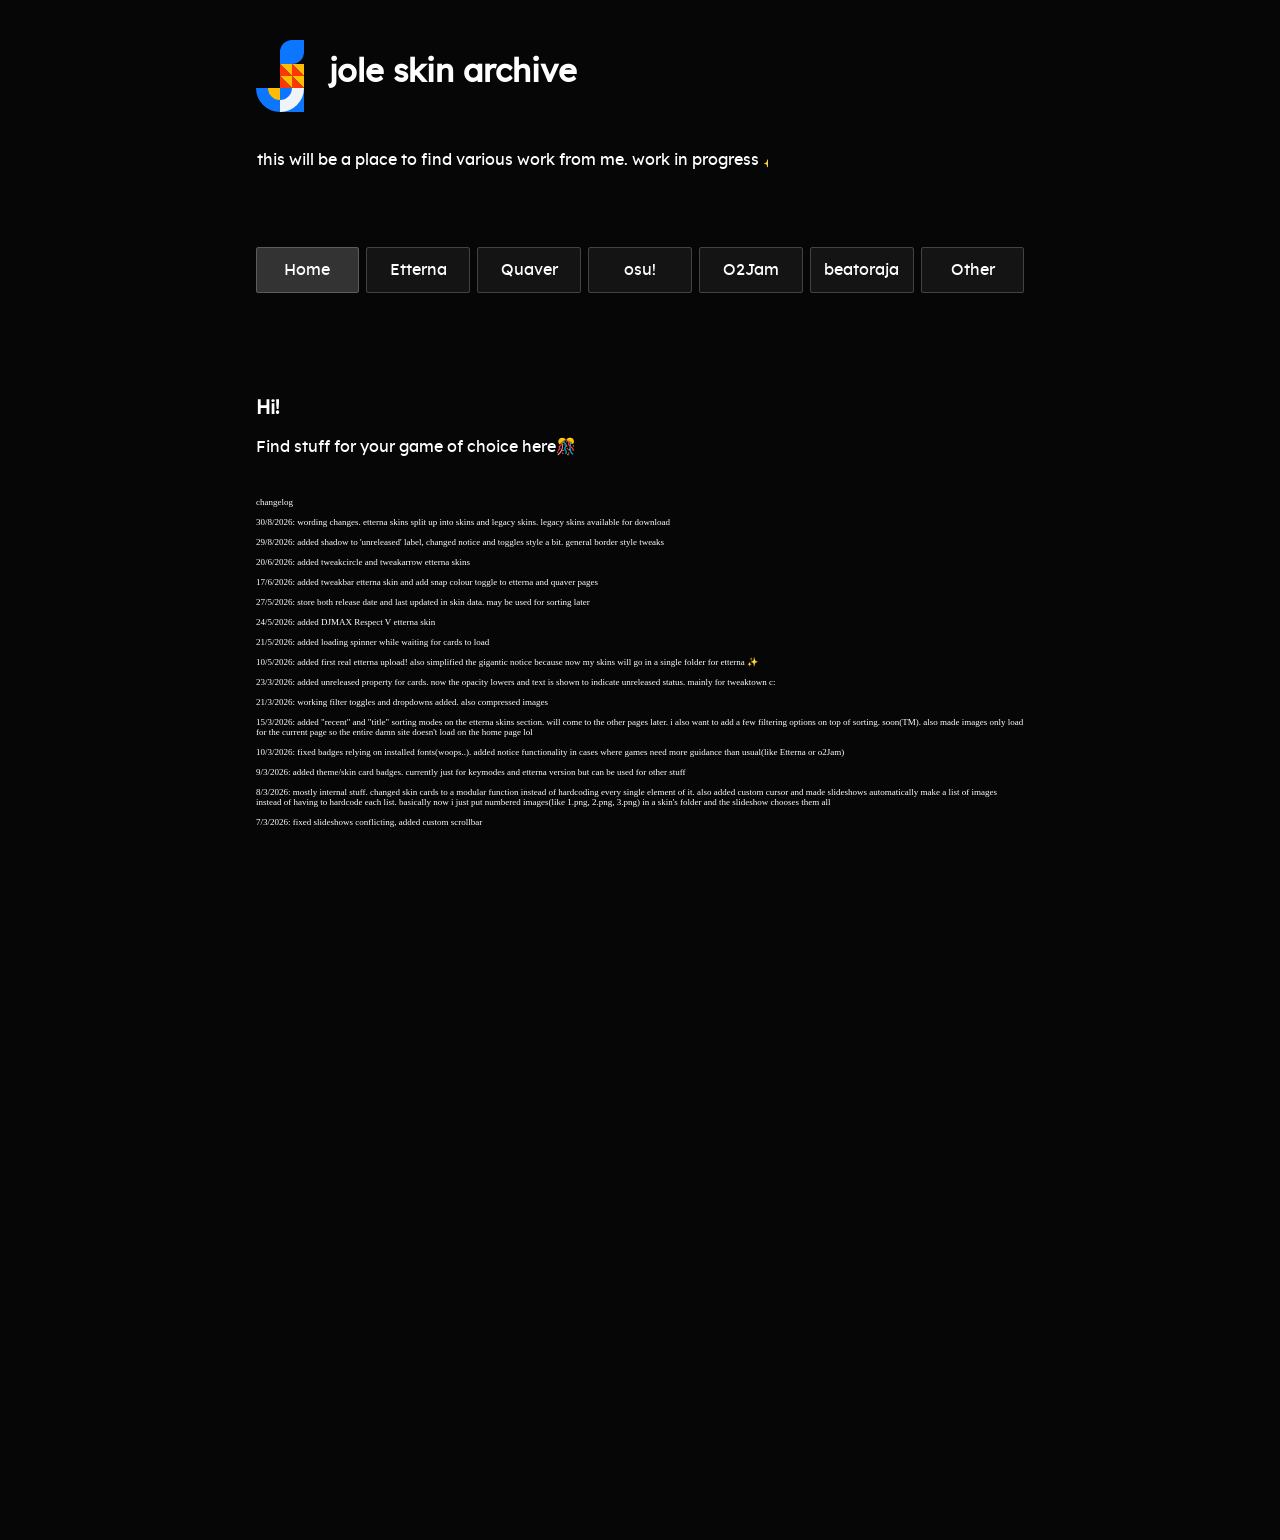
==== index.html @ e3fac252 "legacy skins" ====
<!DOCTYPE html>
<html>
  <head>
    <style>
        @font-face {
        font-family: 'lexend';
        src: url("/fonts/lexend-variablefont_wght-webfont.woff") format("woff");
        }

        @font-face {
        font-family: 'Volter';
        src: url("/fonts/Volter__28Goldfish_29.ttf") format("truetype");
        }
        
        
    </style>
    <meta charset="UTF-8">
    <meta name="viewport" content="width=device-width, initial-scale=1.0">
    <meta property="og:title" content="jole skin archive" />
    <meta property="og:description" content="all my skins in one place✨" />
    
    <title>jole skin archive</title>
    <link href="style.css" rel="stylesheet" type="text/css" media="all">
    
    <link rel="icon" type="image/x-icon" href="favicon.png">
  </head>
<body>
    <iframe width="60%" height=240px style="border:none;" scrolling="no" src="header.html"> </iframe>
    <div class="pageButtons">
      <button class="tablink" onclick="openPage('Home', this, 'grey')" id="defaultOpen" >Home</button>
      <button class="tablink" onclick="openPage('etterna', this, 'grey')">Etterna</button>
      <button class="tablink" onclick="openPage('quaver', this, 'grey')">Quaver</button>
      <button class="tablink" onclick="openPage('osu', this, 'grey')">osu!</button>
      <button class="tablink" onclick="openPage('o2jam', this, 'grey')">O2Jam</button>
      <button class="tablink" onclick="openPage('beatoraja', this, 'grey')">beatoraja</button>
      <button class="tablink" onclick="openPage('other', this, 'grey')">Other</button>
    </div>
    
    
    
    
    <!-- ........................HOME CONTENT......................
    ...............................................................
    ...............................................................
    .............................................................-->
    <div id="Home" class="container">
      <br>
      <br>
      <br>
      <br>
      <h3>Hi!</h3>
      <p>Find stuff for your game of choice here🎊</p><br>
      <p class="changelog">changelog<br>
            <br>30/8/2026: wording changes. etterna skins split up into skins and legacy skins. legacy skins available for download
            <br>
            <br>29/8/2026: added shadow to 'unreleased' label, changed notice and toggles style a bit. general border style tweaks
            <br>
            <br>20/6/2026: added tweakcircle and tweakarrow etterna skins
            <br>
            <br>17/6/2026: added tweakbar etterna skin and add snap colour toggle to etterna and quaver pages
            <br>
            <br>27/5/2026: store both release date and last updated in skin data. may be used for sorting later
            <br>
            <br>24/5/2026: added DJMAX Respect V etterna skin
            <br>
            <br>21/5/2026: added loading spinner while waiting for cards to load
            <br>
            <br>10/5/2026: added first real etterna upload! also simplified the gigantic notice because now my skins will go in a single folder for etterna ✨
            <br>
            <br>23/3/2026: added unreleased property for cards. now the opacity lowers and text is shown to indicate unreleased status. mainly for tweaktown c:
            <br>
            <br>21/3/2026: working filter toggles and dropdowns added. also compressed images
            <br>
            <br>15/3/2026: added "recent" and "title" sorting modes on the etterna skins section. will come to the other pages later. i also want to add a few filtering options on top of sorting. soon(TM).
            also made images only load for the current page so the entire damn site doesn't load on the home page lol
            <br>
            <br>10/3/2026: fixed badges relying on installed fonts(woops..). added notice functionality in cases where games need more guidance than usual(like Etterna or o2Jam)
            <br>
            <br>9/3/2026: added theme/skin card badges. currently just for keymodes and etterna version but can be used for other stuff
            <br>
            <br>8/3/2026: mostly internal stuff. changed skin cards to a modular function instead of hardcoding every single element of it.
            also added custom cursor and made slideshows automatically make a list of images instead of having to hardcode each list. basically
            now i just put numbered images(like 1.png, 2.png, 3.png) in a skin's folder and the slideshow chooses them all
            <br>
            <br>7/3/2026: fixed slideshows conflicting, added custom scrollbar
      </p>
      <br>
      <br>
      <br>
      <br>
            <br>
      <br>
      <br>
      <br>
            <br>
      <br>
      <br>
      <br>
            <br>
      <br>
      <br>
      <br>
            <br>
      <br>
      <br>
      <br>
            <br>
      <br>
      <br>
      <br>
            <br>
      <br>
      <br>
      <br>
            <br>
      <br>
      <br>
      <br>
            <br>
      <br>
      <br>
      <br>
            <br>
      <br>
      <br>
      <br>
            <br>
      <br>
      <br>
      <br>
    </div>
    
    
    
    <!-- ........................ETTERNA SKINS......................
    ...............................................................
    ...............................................................
    .............................................................-->
    <div id="etterna" class="container">
        <br><br><br><br>
            <h1>Themes</h1>
                  <div class="noticeWrapper" id="etternaThemeNotice"></div>
                  <br>
                  <div class="grid" id="etternaThemes">
                        <div class="loadingSpinner-container" id="etternaThemeLoadingSpinner">
                              <br>
                              <br>
                              <br>
                              <br>
                              <img src="loading.svg" class="loadingSpinner-image">
                              <img src="loading.svg" class="loadingSpinner-image2">
                        </div>
                  </div>
      <br><br><br>
            <h1>Skins</h1>
                  <div class="noticeWrapper" id="etternaSkinNotice"></div>
                  <br>

                  <div class="sortButtons" id="etternaSkinSorts">
                        <sortHeader>Sort</sortHeader>
                        <button     class="tabsorts"
                                    data-game="etterna"
                                    data-category="skins"
                                    data-sort="lastUpdated"
                                    onclick="sortList('lastUpdated', this, 'etterna', 'skins')" id="defaultSort" style="background-color: #333333;"#>Recent</button>

                        <button     class="tabsorts"
                                    data-game="etterna"
                                    data-category="skins"
                                    data-sort="title"
                                    onclick="sortList('title', this, 'etterna', 'skins')">Title</button>
                  </div>
                  <br>

                  <div class="filterSettings" id="etternaSkinsFilters"></div>
                  <div class="grid" id="etternaSkins">
                        <div class="loadingSpinner-container" id="etternaSkinLoadingSpinner">
                              <br>
                              <br>
                              <br>
                              <br>
                              <img src="loading.svg" class="loadingSpinner-image">
                              <img src="loading.svg" class="loadingSpinner-image2">
                        </div>
                  </div>
      <br><br><br>
      <h1>Legacy Skins</h1>
            <div class="noticeWrapper" id="etternaLegacySkinNotice"></div>
            <br>

            <div class="sortButtons" id="etternaLegacySkinSorts">
                  <sortHeader>Sort</sortHeader>
                  <button     class="tabsorts"
                              data-game="etterna"
                              data-category="legacySkins"
                              data-sort="lastUpdated"
                              onclick="sortList('lastUpdated', this, 'etterna', 'legacySkins')" id="defaultSort" style="background-color: #333333;"#>Recent</button>

                  <button     class="tabsorts"
                              data-game="etterna"
                              data-category="legacySkins"
                              data-sort="title"
                              onclick="sortList('title', this, 'etterna', 'skins')">Title</button>
            </div>
            <br>

            <div class="filterSettings" id="etternaLegacySkinsFilters"></div>
            <div class="grid" id="etternaLegacySkins">
                  <div class="loadingSpinner-container" id="etternaLegacySkinLoadingSpinner">
                        <br>
                        <br>
                        <br>
                        <br>
                        <img src="loading.svg" class="loadingSpinner-image">
                        <img src="loading.svg" class="loadingSpinner-image2">
                  </div>
            </div>
        
        <br>
        <br>
        <br>
        <br>
        <br>
        <br>
        <br>
        <br>
    </div>
    
    
    
    <!-- ........................QUAVER SKINS......................
    ...............................................................
    ...............................................................
    .............................................................-->
    <div id="quaver" class="container">
        <br>
        <br>
        <br>
        <br>
            <h1>Skins</h1>
                  <div class="noticeWrapper" id="quaverSkinNotice"></div>
                  <br>

                  <div class="sortButtons" id="quaverSkinSorts">
                        <sortHeader>Sort</sortHeader>             
                        <button     class="tabsorts"
                                    data-game="quaver"
                                    data-category="skins"
                                    data-sort="lastUpdated"
                                    onclick="sortList('lastUpdated', this, 'quaver', 'skins')" id="defaultSort" style="background-color: #333333;"#>Recent</button>
                        <button     class="tabsorts"
                                    data-game="quaver"
                                    data-category="skins"
                                    data-sort="title"
                                    onclick="sortList('title', this, 'quaver', 'skins')">Title</button>
                  </div>
                  <br>

                  <div class="filterSettings" id="quaverSkinsFilters"></div>
                  <div class="grid" id="quaverSkins">
                        <div class="loadingSpinner-container" id="quaverSkinLoadingSpinner">
                              <br>
                              <br>
                              <br>
                              <br>
                              <img src="loading.svg" class="loadingSpinner-image">
                              <img src="loading.svg" class="loadingSpinner-image2">
                        </div>
                  </div>
      
      
      
      <br>
      <br>
      <br>
      <br>
            <br>
      <br>
      <br>
      <br>
            <br>
      <br>
      <br>
      <br>
            <br>
      <br>
      <br>
      <br>
            <br>
      <br>
      <br>
      <br>
            <br>
      <br>
      <br>
      <br>
            <br>
      <br>
      <br>
      <br>
            <br>
      <br>
      <br>
      <br>
            <br>
      <br>
      <br>
      <br>
            <br>
      <br>
      <br>
      <br>
            <br>
      <br>
      <br>
      <br>
    </div>
    
    
    
    
    <!-- ........................OSU SKINS.........................
    ...............................................................
    ...............................................................
    .............................................................-->
    <div id="osu" class="container">
        <br>
        <br>
        <br>
        <br>
            <h1>Skins</h1>
                  <div class="noticeWrapper" id="osuSkinNotice"></div>
                  <br>

                  <div class="sortButtons" id="osuSkinSorts">
                        <sortHeader>Sort</sortHeader>             
                        <button     class="tabsorts"
                                    data-game="osu"
                                    data-category="skins"
                                    data-sort="lastUpdated"
                                    onclick="sortList('lastUpdated', this, 'osu', 'skins')" id="defaultSort" style="background-color: #333333;"#>Recent</button>
                        <button     class="tabsorts"
                                    data-game="osu"
                                    data-category="skins"
                                    data-sort="title"
                                    onclick="sortList('title', this, 'osu', 'skins')">Title</button>
                  </div>
                  <br>

                  <div class="filterSettings" id="osuSkinsFilters"></div>
                  <div class="grid" id="osuSkins">
                        <div class="loadingSpinner-container" id="osuSkinLoadingSpinner">
                              <br>
                              <br>
                              <br>
                              <br>
                              <img src="loading.svg" class="loadingSpinner-image">
                              <img src="loading.svg" class="loadingSpinner-image2">
                        </div>
                  </div>
        
      
        
      <br>
      <br>
      <br>
      <br>
            <br>
      <br>
      <br>
      <br>
            <br>
      <br>
      <br>
      <br>
            <br>
      <br>
      <br>
      <br>
            <br>
      <br>
      <br>
      <br>
            <br>
      <br>
      <br>
      <br>
            <br>
      <br>
      <br>
      <br>
            <br>
      <br>
      <br>
      <br>
            <br>
      <br>
      <br>
      <br>
            <br>
      <br>
      <br>
      <br>
            <br>
      <br>
      <br>
      <br>
    </div>
    
    
    
    <!-- ........................O2JAM SKINS.......................
    ...............................................................
    ...............................................................
    .............................................................-->
    <div id="o2jam" class="container">
        <br>
        <br>
        <br>
        <br>
            <h1>Skins</h1>
                  <div class="noticeWrapper" id="o2jamSkinNotice"></div>
                  <br>

                  <div class="sortButtons" id="o2jamSkinSorts">
                        <sortHeader>Sort</sortHeader>             
                        <button     class="tabsorts"
                                    data-game="o2jam"
                                    data-category="skins"
                                    data-sort="lastUpdated"
                                    onclick="sortList('lastUpdated', this, 'o2jam', 'skins')" id="defaultSort" style="background-color: #333333;"#>Recent</button>
                        <button     class="tabsorts"
                                    data-game="o2jam"
                                    data-category="skins"
                                    data-sort="title"
                                    onclick="sortList('title', this, 'o2jam', 'skins')">Title</button>
                  </div>
                  <br>

                  <div class="filterSettings" id="o2jamSkinsFilters"></div>
                  <div class="grid" id="o2jamSkins">
                        <div class="loadingSpinner-container" id="o2jamSkinLoadingSpinner">
                              <br>
                              <br>
                              <br>
                              <br>
                              <img src="loading.svg" class="loadingSpinner-image">
                              <img src="loading.svg" class="loadingSpinner-image2">
                        </div>
                  </div>
      
      
      
           <br>
      <br>
      <br>
      <br>
            <br>
      <br>
      <br>
      <br>
            <br>
      <br>
      <br>
      <br>
            <br>
      <br>
      <br>
      <br>
            <br>
      <br>
      <br>
      <br>
            <br>
      <br>
      <br>
      <br>
            <br>
      <br>
      <br>
      <br>
            <br>
      <br>
      <br>
      <br>
            <br>
      <br>
      <br>
      <br>
            <br>
      <br>
      <br>
      <br>
            <br>
      <br>
      <br>
      <br>
    </div>
    
    
    
    <!-- ........................BEATORAJA SKINS...................
    ...............................................................
    ...............................................................
    .............................................................-->
    <div id="beatoraja" class="container">
        <br>
        <br>
        <br>
        <br>
            <h1>Skins</h1>
                  <div class="noticeWrapper" id="beatorajaSkinNotice"></div>
                  <br>

                  <div class="sortButtons" id="beatorajaSkinSorts">
                        <sortHeader>Sort</sortHeader>             
                        <button     class="tabsorts"
                                    data-game="beatoraja"
                                    data-category="skins"
                                    data-sort="lastUpdated"
                                    onclick="sortList('lastUpdated', this, 'beatoraja', 'skins')" id="defaultSort" style="background-color: #333333;"#>Recent</button>
                        <button     class="tabsorts"
                                    data-game="beatoraja"
                                    data-category="skins"
                                    data-sort="title"
                                    onclick="sortList('title', this, 'beatoraja', 'skins')">Title</button>
                  </div>
                  <br>

                  <div class="filterSettings" id="beatorajaSkinsFilters"></div>
                  <div class="grid" id="beatorajaSkins">
                        <div class="loadingSpinner-container" id="beatorajaSkinLoadingSpinner">
                              <br>
                              <br>
                              <br>
                              <br>
                              <img src="loading.svg" class="loadingSpinner-image">
                              <img src="loading.svg" class="loadingSpinner-image2">
                        </div>
                  </div>
      
      
      
      
      
           <br>
      <br>
      <br>
      <br>
            <br>
      <br>
      <br>
      <br>
            <br>
      <br>
      <br>
      <br>
            <br>
      <br>
      <br>
      <br>
            <br>
      <br>
      <br>
      <br>
            <br>
      <br>
      <br>
      <br>
            <br>
      <br>
      <br>
      <br>
            <br>
      <br>
      <br>
      <br>
            <br>
      <br>
      <br>
      <br>
            <br>
      <br>
      <br>
      <br>
            <br>
      <br>
      <br>
      <br>
    </div>
    
    
    
    
    <!-- ........................OTHER THINGS SKINS................
    ...............................................................
    ...............................................................
    .............................................................-->
    <div id="other" class="container">
        <br>
        <br>
        <br>
        <br>
            <h1>Skins</h1>
            <div class="noticeWrapper" id="otherSkinNotice"></div>
                  <br>

                  <div class="sortButtons" id="otherSkinSorts">
                        <!--<sortHeader>Sort</sortHeader>             
                        <button class="tabsorts" onclick="sortList('date', this, 'other', 'skins')" id="defaultSort" style="background-color: #333333;"#>Recent</button>
                        <button class="tabsorts" onclick="sortList('title', this, 'other', 'skins')">Title</button>-->
                  </div>
                  <br>

                  <div class="filterSettings" id="otherSkinsFilters"></div>
                <div class="grid">
                </div>
      
      
      
      <br>
      <br>
      <br>
      <br>
            <br>
      <br>
      <br>
      <br>
            <br>
      <br>
      <br>
      <br>
            <br>
      <br>
      <br>
      <br>
            <br>
      <br>
      <br>
      <br>
            <br>
      <br>
      <br>
      <br>
            <br>
      <br>
      <br>
      <br>
            <br>
      <br>
      <br>
      <br>
            <br>
      <br>
      <br>
      <br>
            <br>
      <br>
      <br>
      <br>
            <br>
      <br>
      <br>
      <br>
    </div>
    
    


    <!--........................SCRIPTS............................
    ...............................................................
    ...............................................................
    .............................................................-->
    <script>
            const skins = {
                  etterna: {
                        themes: {
                              folder: "etternathemes",
                              container: "etternaThemes",
                              toggles: [],
                              dropdowns: [],
                              items: [
                                    {
                                          title: "tweaktown",
                                          desc: "Skinnable Etterna theme",
                                          link: "https://github.com/joleskins/tweaktown",
                                          // date must be formatted as YYYY-MM-DD sadly :(
                                          releaseDate: "2026-01-01",
                                          lastUpdated: "2026-01-01",
                                          released: false,
                                          aspect_ratios: ["16:9"],
                                          badges: ["etterna744"]
                                    }
                              ]
                        },

                        skins: {
                              folder: "etternaskins",
                              container: "etternaSkins",
                              toggles: [
                                    {
                                          title: "explosions", enabled: true
                                    },

                                    {
                                          title: "stage extras", enabled: true
                                    },

                                    {
                                          title: "snaps", enabled: true
                                    },

                                    {
                                          title: "original", enabled: true
                                    }
                              ],
                              dropdowns: [
                                    {
                                          title: "keymode",
                                          source: "keys",   // source determines where in the skins
                                                            // data to look for dropdown options
                                          label: "Keymode",
                                          enabled: null,    // enabled is null instead of a bool
                                                            // because it was easier for forcing
                                                            // a single state.. apparently?                         
                                          items: []
                                          
                                    },

                                    {
                                          title: "type",
                                          source: "type",
                                          label: "Type",
                                          enabled: null,
                                          items: [],
                                    },
                              ],
                              items: [
                                    {
                                          title: "tweakarrow",
                                          desc: "simple skin with snap colours",
                                          link: "https://www.mediafire.com/file/5894w9o1aygi98c/tweakarrow.zip/file",
                                          keys: [4, 5, 6, 7, "7+1", 8, 9, 10],
                                          releaseDate: "2026-06-20",
                                          lastUpdated: "2026-06-20",
                                          released: true,
                                          type: "arrow",
                                          explosions: true,
                                          stage_extras: false,
                                          snaps: true,
                                          original: true,
                                          badges: ["4-10k", "snaps", "etterna744", "allthemes"]
                                    },
                                    {
                                          title: "tweakcircle",
                                          desc: "simple skin with snap colours",
                                          link: "https://www.mediafire.com/file/yet2uxjr84rhr2l/tweakcircle.zip/file",
                                          keys: [4, 5, 6, 7, "7+1", 8, 9, 10],
                                          releaseDate: "2026-06-20",
                                          lastUpdated: "2026-06-20",
                                          released: true,
                                          type: "circle",
                                          explosions: true,
                                          stage_extras: false,
                                          snaps: true,
                                          original: true,
                                          badges: ["4-10k", "snaps", "etterna744", "allthemes"]
                                    },
                                    {
                                          title: "tweakbar",
                                          desc: "simple skin with snap colours",
                                          link: "https://www.mediafire.com/file/1b0gqpzkc2djffy/tweakbar.zip/file",
                                          keys: [4, 5, 6, 7, "7+1", 8, 9, 10],
                                          releaseDate: "2026-06-17",
                                          lastUpdated: "2026-06-20",
                                          released: true,
                                          type: "bar",
                                          explosions: true,
                                          stage_extras: false,
                                          snaps: true,
                                          original: true,
                                          badges: ["4-10k", "snaps", "etterna744", "allthemes"]
                                    },
                                    {
                                          title: "Clearium",
                                          desc: "easy to customise bar skin, lots of extra features",
                                          link: "https://www.mediafire.com/file/cxsrzdulwlbldpp/Clearium.zip/file",
                                          keys: [4, 5, 6, 7, "7+1", 8, 9, 10],
                                          releaseDate: "2026-05-06",
                                          lastUpdated: "2026-05-27",
                                          released: true,
                                          type: "bar",
                                          explosions: true,
                                          stage_extras: true,
                                          snaps: false,
                                          original: true,
                                          badges: ["4-10k", "etterna744", "allthemes"]
                                    },

                                    {
                                          title: "DJMAX Respect V",
                                          desc: "replica with fever and FC reward",
                                          link: "https://www.mediafire.com/file/sh9axynhnoan89h/DJMAX-Respect-V.zip/file",
                                          keys: [4, 5, 6, 7, "7+1", 8, 9, 10],
                                          releaseDate: "2026-05-24",
                                          lastUpdated: "2026-05-27",
                                          released: true,
                                          type: "bar",
                                          explosions: true,
                                          stage_extras: true,
                                          snaps: false,
                                          original: false,
                                          badges: ["4-10k", "etterna744", "allthemes"]
                                    },

                                    
                                    
                                    
                                    
                                    {
                                          title: "GloryDay",
                                          desc: "replica, fancy effects",
                                          link: "https://www.youtube.com/watch?v=dQw4w9WgXcQ",
                                          keys: [4],
                                          releaseDate: "2021-10-06",
                                          lastUpdated: "2021-10-06", 
                                          released: false,
                                          type: "bar",
                                          explosions: true,
                                          stage_extras: true,
                                          original: false,
                                          badges: ["4k", "tildeath", "etterna703"]
                                    },
                                    
                                    {
                                          title: "LadymadeStar",
                                          desc: "replica, fancy effects",
                                          link: "https://www.youtube.com/watch?v=dQw4w9WgXcQ",
                                          keys: [4],
                                          releaseDate: "2021-10-07",
                                          lastUpdated: "2021-10-07",
                                          released: false,
                                          type: "star",
                                          explosions: true,
                                          stage_extras: true,
                                          original: false,
                                          badges: ["4k", "tildeath", "etterna703"]
                                    },
                                    
                                    {
                                          title: "TapSonicTOP",
                                          desc: "replica, fancy effects",
                                          link: "https://www.youtube.com/watch?v=dQw4w9WgXcQ",
                                          keys: [4],
                                          releaseDate: "2021-10-08",
                                          lastUpdated: "2021-10-08",
                                          released: false,
                                          type: "circle",
                                          explosions: true,
                                          stage_extras: true,
                                          original: false,
                                          badges: ["4k", "tildeath", "etterna703"]
                                    },
                                    
                                    {
                                          title: "Deemo",
                                          desc: "replica, fancy effects",
                                          link: "https://www.youtube.com/watch?v=dQw4w9WgXcQ",
                                          keys: [4],
                                          releaseDate: "2021-10-09",
                                          lastUpdated: "2021-10-09",
                                          released: false,
                                          type: "bar",
                                          explosions: true,
                                          stage_extras: true,
                                          original: false,
                                          badges: ["4k", "tildeath", "etterna703"]
                                    },
                                    
                                    
                                    
                                    

                                    
                              ]
                        },

                        legacySkins: {
                              folder: "etternalegacyskins",
                              container: "etternaLegacySkins",
                              toggles: [
                                    {
                                          title: "explosions", enabled: true
                                    },

                                    {
                                          title: "stage extras", enabled: true
                                    },

                                    {
                                          title: "snaps", enabled: true
                                    },

                                    {
                                          title: "original", enabled: true
                                    }
                              ],
                              dropdowns: [
                                    {
                                          title: "keymode",
                                          source: "keys",   
                                          label: "Keymode",
                                          enabled: null,                         
                                          items: []
                                          
                                    },

                                    {
                                          title: "type",
                                          source: "type",
                                          label: "Type",
                                          enabled: null,
                                          items: [],
                                    },
                              ],
                              items: [
                                    {
                                          title: "Arcaea-Technika",
                                          desc: "very neon",
                                          link: "https://www.mediafire.com/file/p8ylfuuxq4oilp9/Arcaea-Technika.zip/file",
                                          keys: [4, 6],
                                          releaseDate: "2020-04-01",
                                          lastUpdated: "2020-04-01",
                                          released: true,
                                          type: "bar",
                                          explosions: true,
                                          stage_extras: false,
                                          original: true,
                                          badges: ["4k", "tildeath", "etterna75"]
                                    },

                                    {
                                          title: "Popn4kHD",
                                          desc: "silly",
                                          link: "https://www.mediafire.com/file/0ry08gykcjtat1k/Popn4kHD.zip/file",
                                          keys: [4],
                                          releaseDate: "2019-09-20",
                                          lastUpdated: "2019-09-20",
                                          released: true,
                                          type: "bar",
                                          explosions: true,
                                          stage_extras: true,
                                          original: true,
                                          badges: ["4k", "tildeath", "etterna75"]
                                    },

                                    {
                                          title: "R_Skin_4k",
                                          desc: "skin port, original by Retsukiya",
                                          link: "https://www.mediafire.com/file/s15ck6tuipduu2d/R_Skin_4k.zip/file",
                                          keys: [4],
                                          releaseDate: "2020-07-26",
                                          lastUpdated: "2020-07-26",
                                          released: true,
                                          type: "bar",
                                          explosions: false,
                                          stage_extras: true,
                                          original: false,
                                          badges: ["4k", "tildeath", "etterna75"]
                                    },

                                    {
                                          title: "c_r_y_s_t_a_l_l_i_z_e_d",
                                          desc: "skin port, original by Garin",
                                          link: "https://www.mediafire.com/file/8hl35zm3f2u4nml/c_r_y_s_t_a_l_l_i_z_e_d.zip/file",
                                          keys: [4],
                                          releaseDate: "2021-01-12",
                                          lastUpdated: "2021-01-12",
                                          released: true,
                                          type: "bar",
                                          explosions: true,
                                          stage_extras: true,
                                          original: false,
                                          badges: ["4k", "tildeath", "etterna75"]
                                    },
                                    
                                    {
                                          title: "GHDrum",
                                          desc: "literally guitar hero",
                                          link: "https://www.mediafire.com/file/k7vkozz3zlnlvm8/GHDrum.zip/file",
                                          keys: [4, 5],
                                          releaseDate: "2021-01-17",
                                          lastUpdated: "2026-08-30",
                                          released: true,
                                          type: "circle",
                                          explosions: true,
                                          stage_extras: true,
                                          original: true,
                                          badges: ["4-5k", "tildeath", "3d", "etterna75"]
                                    },

                                    {
                                          title: "Oregairu_NP",
                                          desc: "customisable anime skin",
                                          link: "https://www.mediafire.com/file/62fdjgo22qcfze3/Oregairu_NP.zip/file",
                                          keys: [4],
                                          releaseDate: "2020-12-07",
                                          lastUpdated: "2020-12-07",
                                          released: true,
                                          type: "bar",
                                          explosions: true,
                                          stage_extras: true,
                                          original: true,
                                          badges: ["4k", "tildeath", "etterna75"]
                                    },
                              ]
                        },
                  },

                  quaver: {
                        skins: {
                              folder: "quaverskins",
                              container: "quaverSkins",
                              toggles: [
                                    {
                                          title: "explosions", enabled: true
                                    },

                                    {
                                          title: "snaps", enabled: true
                                    },

                                    {
                                          title: "menus", enabled: true
                                    },
                              ],
                              dropdowns: [
                                    {
                                          title: "type",
                                          source: "type",
                                          label: "Type",
                                          enabled: null,
                                          items: [],
                                    },
                              ],
                              items: [
                                    {
                                          title: "TOTOYA",
                                          desc: "car themed skin",
                                          link: "https://steamcommunity.com/sharedfiles/filedetails/?id=2841299267",
                                          keys: [4, 7],
                                          releaseDate: "2022-07-27",
                                          lastUpdated: "2022-08-28",
                                          released: true,
                                          type: "bar",
                                          explosions: true,
                                          snaps: true,
                                          menus: true,
                                          badges: ["4k", "7k", "snaps"]
                                    },

                                    {
                                          title: "strobe",
                                          desc: "simple skin",
                                          link: "https://steamcommunity.com/sharedfiles/filedetails/?id=2791293303",
                                          keys: [4, 7],
                                          releaseDate: "2022-04-08",
                                          lastUpdated: "2022-08-03",
                                          released: true,
                                          type: "bar",
                                          explosions: true,
                                          snaps: false,
                                          menus: true,
                                          badges: ["4k", "7k"]
                                    },

                                    {
                                          title: "stribe",
                                          desc: "simple skin, no flashes",
                                          link: "https://steamcommunity.com/sharedfiles/filedetails/?id=2789501797",
                                          keys: [4, 7],
                                          releaseDate: "2022-04-04",
                                          lastUpdated: "2022-08-02",
                                          released: true,
                                          type: "bar",
                                          explosions: false,
                                          snaps: false,
                                          menus: true,
                                          badges: ["4k", "7k"]
                                    },

                                    {
                                          title: "Clearium",
                                          desc: "classic bar skin",
                                          link: "https://steamcommunity.com/sharedfiles/filedetails/?id=2149852369",
                                          keys: [4, 7],
                                          releaseDate: "2020-07-01",
                                          lastUpdated: "2022-04-18",
                                          released: true,
                                          type: "bar",
                                          explosions: true,
                                          snaps: false,
                                          menus: false,
                                          badges: ["4k", "7k"]
                                    }
                              ]
                        }
                  },

                  osu: {
                        skins: {
                              folder: "osuskins",
                              container: "osuSkins",
                              toggles: [
                                    {
                                          title: "explosions", enabled: true
                                    },
                              ],
                              dropdowns: [
                                    {
                                          title: "keymode",
                                          source: "keys",
                                          label: "Keymode",    
                                          enabled: null,                        
                                          items: []
                                    },

                                    {
                                          title: "type",
                                          source: "type",
                                          label: "Type",
                                          enabled: null,
                                          items: [],
                                    },

                                    {
                                          title: "mode",
                                          source: "modes",
                                          label: "Mode",
                                          enabled: null,
                                          items: [],
                                    }
                              ],
                              items: [
                                    {
                                          title: "Clearium",
                                          desc: "classic osu!mania skin",
                                          link: "https://osu.ppy.sh/community/forums/topics/203238?n=1",
                                          releaseDate: "2014-04-21",
                                          lastUpdated: "2024-04-21",
                                          released: true,
                                          keys: [1, 2, 3, 4, 5, 6, 7, 8, 9, 10],
                                          modes: ["osu", "taiko", "ctb", "mania"],
                                          type: "bar",
                                          explosions: true,
                                          badges: ["1-10k", "allmode"]
                                    },

                                    {
                                          title: "strobe",
                                          desc: "typography focused skin",
                                          link: "https://osu.ppy.sh/community/forums/topics/2166823?n=1",
                                          releaseDate: "2025-12-31",
                                          lastUpdated: "2025-12-31",
                                          released: true,
                                          keys: [1, 2, 3, 4, 5, 6, 7, 8, 9, 10],
                                          modes: ["mania"],
                                          type: "bar",
                                          explosions: true,
                                          badges: ["1-10k", "mania"]
                                    }
                              ]
                        }
                  },

                  o2jam: {
                        skins: {
                              folder: "o2jamskins",
                              container: "o2jamSkins",
                              toggles: [],
                              dropdowns: [],
                              items: [
                                    {
                                          title: "Clearium",
                                          desc: "o2GraphicEXT support",
                                          link: "https://www.mediafire.com/file/5bsed8umtomd33g/Clearium_o2.zip/file",
                                          releaseDate: "2025-06-07",
                                          lastUpdated: "2025-06-07",
                                          released: true,
                                          type: "bar",
                                          resolution: "1920x1080",
                                          badges: ["o2graphic", "1920x1080"]
                                    },
                              ]
                        }
                  },

                  beatoraja: {
                        skins: {
                              folder: "beatorajaskins",
                              container: "beatorajaSkins",
                              toggles: [],
                              dropdowns: [],
                              items: [
                                    {
                                          title: "Clearium",
                                          desc: "7+1k, scuffed skin",
                                          link: "https://www.youtube.com/watch?v=dQw4w9WgXcQ",
                                          releaseDate: "2021-04-15",
                                          lastUpdated: "2021-04-15",
                                          released: true,
                                          type: "bar",
                                          resolution: "1920x1080",
                                          badges: ["7plus1k", "1920x1080"]
                                    }
                              ]
                        }
                  }
            }



            // skin card functions
            // these functions allow an easy and dynamic way of listing skins.
            // "skins" const defines lists of skin/theme/other items that need
            // a card each. since i don't want to manually specify images for
            // each skin, findSlides() goes over each skin/theme/other folder
            // and adds every found image to the list of slides that's returned.

            // the find, render and init functions are async because i encountered
            // an issue where "new Promise()" took too long to resolve for the
            // if statements to work as intended and every slideshow ended up
            // falsely having 20 images(the max amount).

            // tl;dr these functions make blocks of dynamic html based on "const skins" contents
            function createSkinCard(data) {
                  
                  const slidesHTML = data.slides.map(src =>
                  `<div class="slideImages slideFade">
                        <img src="${src}" loading="lazy">
                  </div>`
                  ).join("");

                  let controlsHTML = "";
                  let dotsHTML = "";

                  if (data.slides.length > 1) {
                  controlsHTML = 
                  `<a class="slidePrev" onClick="plusSlides(-1, this)">&#10094;</a>
                  <a class="slideNext" onclick="plusSlides(1, this)">&#10095;</a>
                  `;

                  dotsHTML = `
                  <div class="dots">
                        ${data.slides.map((_, i) =>
                              `<span class="slideDot" onclick="currentSlide(${i+1}, this)"></span>`
                        ).join("")}
                  </div>`;
                  }
                  

                  let slideshowHTML = `
                  <div class="slideshow-area">

                        <img class="placeholder" src="loading.png">

                        ${slidesHTML}

                        ${controlsHTML}

                        ${dotsHTML}

                  </div>
                  `;

                  if (data.link) {
                  slideshowHTML = `
                  <a href="${data.link}" target="_blank">
                        ${slideshowHTML}
                  </a>
                  `;
                  }
                  
                  let badgesHTML = "";

                  if (data.badges) {
                        badgesHTML = `
                        <div class="cardBadges">
                              ${data.badges.map(b =>`
                                    <img src="badges/${b}.svg">`
                                    ).join("")}
                        </div>
                        `;
                  }
                  
                  // change to a different class if unreleased.
                  // this changes the opacity through the style
                  // of the "unreleased" css class
                  let unreleasedClassAppend, unreleasedHTML = "";
                  if(!data.released) {
                        unreleasedClassAppend = "unreleased"

                        unreleasedHTML = `
                        <div class="unreleasedText">unreleased</div>
                        `;
                  }


                  return `
                  <div class="card-slideshow ${unreleasedClassAppend}">

                        ${slideshowHTML}

                        ${unreleasedHTML}

                        <br>
                        <cardHeader>${data.title}</cardHeader>
                        <br>
                        <cardDescription>${data.desc}</cardDescription>
                        <br><br>
                        ${badgesHTML}

                  </div>
                  `;
            }


            // card sorting depending on sort type
            function sortCards(cards, sortMode) {
                  // sort goes over each card and give -1, 1 or 0 depending on title/date match
                  // and uses those values to sort the skins -> game -> category -> items array

                  // when sorting by recent, we actually want the opposite direction because it
                  // needs to be descending(highest first) instead of the ascending sort required
                  // for alphabetical sort. this check sets direction to 1 for title and -1 for recent
                  const direction = (sortMode == "lastUpdated") ? -1 : 1;

                  cards.sort((a, b) => {
                        const valueA = (a[sortMode] || "").toUpperCase();
                        const valueB = (b[sortMode] || "").toUpperCase();

                        // to reverse the sorting we simply multiply the value by the const based on const direction
                        if(valueA < valueB) {
                              return -1 * direction;
                        }
                        if(valueA > valueB) {
                              return 1 * direction;
                        }

                        return 0;
                  });
                  
            }

            async function findSlides(folder, title) {
                  const slides = [];
                  const maxSlides = 20;
                  let i = 1;

                  while (true) {
                        const path = `${folder}/${title}/${i}.jpg`;

                        const exists = await new Promise(resolve => {
                              const img = new Image();
                              img.onload = () => resolve(true);
                              img.onerror = () => resolve(false);
                              img.src = path;

                              
                        });
                        
                        if(!exists) break;

                        slides.push(path);

                        i++;

                        if(i > maxSlides) break;
                  }

                  return slides;
            }
            async function renderCards(containerId, data, folder) {
                  const container = document.getElementById(containerId);
                  container.innerHTML = data.map(createSkinCard).join("");
            }


            function initDropdowns() {
                  for(const game in skins) {
                        const categories = skins[game]
                        for(const category in categories) {
                              const {dropdowns, items} = categories[category];
                              
                              for(const dropdown of dropdowns) {
                                    
                                    // we only want unique values in the dropdown so store them and check
                                    // for the same values later
                                    const uniqueValues = [];

                                    for(const item of items) {
                                          const value = item[dropdown.source];

                                          // only go through with this if the source data actually exists
                                          if(value === undefined) continue;

                                          // if the item is an array(for example with "keys"), add each value individually
                                          if(Array.isArray(value)) {
                                                for(const v of value) {
                                                      // check if value already exists - if it doesn't,
                                                      // add to array
                                                      if(!uniqueValues.includes(v)) {
                                                            uniqueValues.push(v);
                                                      }                                                
                                                }
                                          } else { // and if it's a single value(like "type"), add that single value
                                                if(!uniqueValues.includes(value)) {
                                                      uniqueValues.push(value);
                                                } 
                                          }
                                    }

                                    dropdown.items = uniqueValues
                              }
                        }
                  }
            }
            initDropdowns()
            //console.log(skins)



            function flipToggleFilter(game, category, filter) {
                  const specificToggle = skins[game][category].toggles.find(t => t.title === filter);
                  if (specificToggle) specificToggle.enabled = !specificToggle.enabled;

                  const sortMode = activeSort?.[game]?.[category] || "lastUpdated";
                  renderFilteredSorted(game, category, sortMode);
            }

            function setDropdownFilter(game, category, dropdown, value) {
                  const specificDropdown = skins[game][category].dropdowns.find(d => d.title === dropdown);
                  if (specificDropdown) specificDropdown.enabled = value;

                  const specificSelector = document.querySelector(`#${game}SkinDropdown${dropdown} select`);

                  if(specificSelector) {
                        if(value ==="") {
                              specificSelector.classList.remove("active");
                        } else {
                              specificSelector.classList.add("active");
                        }
                  }

                  if(!specificSelector) {
                        return
                  }

                  

                  //show "All" text when selecting dropdown, instead of the specific label shown by default
                  const allOption = specificSelector.querySelector('option[value=""]');
                  if(allOption) {
                        allOption.textContent = "All"
                  }

                  //if the top option is selected, show the specific dropdown label
                  if(value === "" && specificDropdown?.label) {
                        allOption.textContent = specificDropdown.label + "⠀"; //SCUFFED BLANK UNICODE CHARACTER WORKAROUND SINCE SPACES CAN'T JUST BE INSERTED IN HTML
                  }

                  const sortMode = activeSort?.[game]?.[category] || "lastUpdated";
                  renderFilteredSorted(game, category, sortMode);
            }

            
            function sortButtonClick(game, category, sortMode) {
                  renderFilteredSorted(game, category, sortMode);
            }

            function buildToggles(game) {

                  const categories = skins[game];
                  for (const category in categories) {

                        // find this category's specific container
                        // (grab first char as uppercase and concat the rest but omit first char on concat)
                        const formattedCategory = category.charAt(0).toUpperCase() + category.slice(1);
                        const containerId = `${game}${formattedCategory}Filters`;
                        const container = document.getElementById(containerId);

                        
                        const { toggles } = categories[category];
                        if (!toggles || toggles.length === 0) continue;

                        for (const toggle of toggles) {
                              const titleFormatted = toggle.title.charAt(0).toUpperCase() + toggle.title.slice(1);

                              container.innerHTML += `
                              <div class="filterToggles" id="${game}SkinFilter${toggle.title}">
                                    <toggleText>${titleFormatted}</toggleText>
                                    <label class="switch">
                                          <input type="checkbox" ${toggle.enabled ? "checked" : ""} 
                                          onChange="flipToggleFilter('${game}', '${category}', '${toggle.title}')">
                                          <span class="slider round"></span>
                                    </label>
                              </div>
                              `;
                        }
                  }
            }

            function buildDropdowns(game) {

                  const categories = skins[game];
                  for(const category in categories) {

                        const formattedCategory = category.charAt(0).toUpperCase() + category.slice(1);
                        const containerId = `${game}${formattedCategory}Filters`;
                        const container = document.getElementById(containerId);

                        const {dropdowns} = categories[category];
                        if(!dropdowns || dropdowns.length === 0) continue;

                        for(const dropdown of dropdowns) {
                              const titleFormatted = dropdown.title.charAt(0).toUpperCase() + dropdown.title.slice(1)
                              const labelText = dropdown.label || "All"

                              container.innerHTML += `
                              <div class="filterDropdowns" id="${game}SkinDropdown${dropdown.title}">
                                    <select onchange="setDropdownFilter('${game}', '${category}', '${dropdown.title}', this.value)">
                                          <option value="">${labelText}⠀</option><!--THERE IS A BLANK UNICODE CHARACTER AFTER LABEL TEXT BECAUSE I CAN'T JUST PUT A SPACE-->
                                          ${dropdown.items.map(item => {
                                                let label = item;

                                                if(dropdown.source === "keys") {
                                                      label = item + "k";
                                                }
                                                return `<option value="${item}">${label}</option>` //ALSO BLANK UNICODE CHARACTER HERE!!
                                          }).join("")}
                                          }
                                    </select>
                              </div>
                              `;
                        }
                  }
            }

            function updateSortHighlight(game, category) {
                  const currentSort = activeSort?.[game]?.[category] || "lastUpdated";

                  const buttons = document.querySelectorAll(".tabsorts");

                  for(const button of buttons) {
                        button.style.backgroundColor = "";

                        if(   button.dataset.game === game &&
                              button.dataset.category === category &&
                              button.dataset.sort === currentSort
                              ) {
                              //apply colour to correct current sort button
                              button.style.backgroundColor = "#333333";
                        }


                              
                  }
            }
            /**
             * before changing openPage() to load on demand, this function
             * would load all skin cards on all pages on initialisation.
             * that's no longer how the site works so i'm just keeping this
             * commented for future reference
            async function initCards(sortMode) {
                  
                  for (const game in skins) {
                        const categories = skins[game];

                        for (const category in categories) {
                              
                              const { folder, container, items } = categories[category];

                              // find slides and load them only on init
                              for (const item of items) {
                                    item.slides = await findSlides(folder, item.title);
                                    container.innerHTML += createSkinCard(item);
                              };

                              sortCards(items, sortMode)

                              await renderCards(container, items, folder);
                        }

                        // initialize all slideshows AFTER images are ready
                        document.querySelectorAll(".card-slideshow").forEach(slideshow => {
                              slideshow.dataset.index = 1;
                              showSlides(slideshow, 1);
                        });
                  }
            }

            initCards();
            */
        



        
            // slideshow functionality
            function plusSlides(n, button) {
                  const slideshow = button.closest(".card-slideshow");
                  let index = parseInt(slideshow.dataset.index);
                  showSlides(slideshow, index + n);
            }
            
            function currentSlide(n, dot) {
                  const slideshow = dot.closest(".card-slideshow");
                  showSlides(slideshow, n);
            }
            
            function showSlides(slideshow, n) {
            
                  let slides = slideshow.getElementsByClassName("slideImages");
                  let dots = slideshow.getElementsByClassName("slideDot");
            
                  if (n > slides.length) n = 1;
                  if (n < 1) n = slides.length;
            
                  slideshow.dataset.index = n;
            
                  for (let i = 0; i < slides.length; i++) {
                  slides[i].style.display = "none";
                  }
            
                  for (let i = 0; i < dots.length; i++) {
                  dots[i].className = dots[i].className.replace(" slideActive", "");
                  }
            
                  slides[n-1].style.display = "block";
            
                  if (dots.length > 0) {
                  dots[n-1].className += " slideActive";
                  }
            }
            /**
             * old openPage function. this would load ALL pages and
             * after scaling the site to use many images this would
             * probably cause bandwidth usage to skyrocket. the new
             * function only loads current page in an effort to keep
             * bandwidth down somewhat. keeping the old one for future
             * reference
            function openPage(pageName, elmnt, color) {
                  // Hide all elements with class="container" by default
                  var i, container, tablinks;
                  container = document.getElementsByClassName("container");
                  for (i = 0; i < container.length; i++) {
                        container[i].style.display = "none";
                  }
                  
                  // Remove the background color of all tablinks/buttons
                  tablinks = document.getElementsByClassName("tablink");
                  for (i = 0; i < tablinks.length; i++) {
                        tablinks[i].style.backgroundColor = "";
                  }
                  
                  // Show the specific tab content
                  document.getElementById(pageName).style.display = "block";
                  
                  // Add the specific color to the button used to open the tab content
                  elmnt.style.backgroundColor = "#333333";
            }
            **/
            async function openPage(pageName, elmnt, color) {
                  // Hide all elements with class="container" by default
                  var i, pageContainer, tablinks;
                  pageContainer = document.getElementsByClassName("container");
                  for (i = 0; i < pageContainer.length; i++) {
                        pageContainer[i].style.display = "none";
                  }

                  // Remove the background color of all tablinks/buttons
                  tablinks = document.getElementsByClassName("tablink");
                  for (i = 0; i < tablinks.length; i++) {
                        tablinks[i].style.backgroundColor = "";
                  }

                  // Show the specific tab content
                  const selectedContainer = document.getElementById(pageName)
                  selectedContainer.style.display = "block";

                  // Add the specific color to the button used to open the tab content
                  elmnt.style.backgroundColor = "#333333";

                  // load cards only if selected page has not been loaded already
                  if(!selectedContainer.dataset.loaded) {
                        const games = skins[pageName];
                        for (const category in games) {
                              const {folder, container, items} = games[category];

                              for(const item of items) {
                                    if(!item.slides) {
                                          item.slides = await findSlides(folder, item.title);
                                    }
                              }

                              const formattedCategory = category.charAt(0).toUpperCase() + category.slice(1);
                              const filterContainer = document.getElementById(`${pageName}${formattedCategory}Filters`);
                              
                              if(filterContainer != null) {
                                    filterContainer.innerHTML = "";
                              }
                              

                              const sortMode = activeSort?.[pageName]?.[category] || "lastUpdated";
                              await renderFilteredSorted(pageName, category, sortMode);
                        }

                        buildToggles(pageName)
                        buildDropdowns(pageName)
                  }

                  // mark page as loaded 
                  selectedContainer.dataset.loaded = true;

            }

            async function renderFilteredSorted(game, category, sortMode = "lastUpdated") {
                  const { folder, container, items, toggles, dropdowns } = skins[game][category];
                  const containerElmnt = document.getElementById(container);
                  containerElmnt.innerHTML = "";

                  const filteredItems = items.filter(item => {
                        for (const toggle of toggles) {
                              const property = toggle.title.replace(" ", "_");
                              if (!toggle.enabled && item[property]) return false;
                        }

                        for(const dropdown of dropdowns) {
                              if(!dropdown.enabled) continue;

                              const value = item[dropdown.source];

                              const filterValue = isNaN(dropdown.enabled) ? dropdown.enabled : Number(dropdown.enabled);

                              if(Array.isArray(value)) {
                                    if(!value.includes(filterValue)) return false;
                              } else {
                                    if(value !== dropdown.enabled) return false;
                              }
                        }
                        return true;
                  });

                  sortCards(filteredItems, sortMode);

                  await renderCards(container, filteredItems, folder);

                  document.querySelectorAll(`#${container} .card-slideshow`).forEach(slideshow => {
                        slideshow.dataset.index = 1;
                        showSlides(slideshow, 1);
                  });

                  updateSortHighlight(game, category);
                  }
            
            const activeSort = {};
            function sortList(sortMode, elmnt, game, category) {
                  const tabsorts = document.getElementsByClassName("tabsorts");
                  for (const btn of tabsorts) btn.style.backgroundColor = "";

                  elmnt.style.backgroundColor = "#333333";

                  //save current sort so it doesn't get overriden
                  if(!activeSort[game]) {
                        activeSort[game] = {};
                  }
                  activeSort[game][category] = sortMode;

                  renderFilteredSorted(game, category, sortMode);
            }

            // quick notice div insertion
            function createNotice(containerId, text) {
                  const container = document.getElementById(containerId);
                  // use regex(in javascript they're marked by /../g) to replace line breaks(\n) with <br>
                  // do the same for tab(\t)
                  const textLineBreakedAndTabbed = text.trim().replace(/\n/g, "<br>").replace(/\t/g, "&nbsp&nbsp&nbsp&nbsp")
                  
                  const noticeHTML = `
                  <div class="notice">
                        <img src="notice icon.svg">
                        <noticeText>${textLineBreakedAndTabbed}</noticeText>
                        <br> 
                  </div>
                  `;

                  container.innerHTML += noticeHTML;
            }
            // create notices
            createNotice("etternaThemeNotice",  `Extract themes to <noticeHighlight>Etterna/Themes/</noticeHighlight>`)
            // createNotice("etternaSkinNotice",   `Some keymodes have separate folders. Extract to these:


            //                                     \t- 4k & 6k: <noticeHighlight>Etterna/NoteSkins/dance</noticeHighlight>
                                                      
            //                                     \t- 5k & 10k: <noticeHighlight>Etterna/NoteSkins/pump</noticeHighlight>

            //                                     \t- 7k: <noticeHighlight>Etterna/NoteSkins/kb7</noticeHighlight>
                                                      
            //                                     \t- 7+1k: <noticeHighlight>Etterna/NoteSkins/beat</noticeHighlight>
                                                      
            //                                     \t- 9k: <noticeHighlight>Etterna/NoteSkins/popn</noticeHighlight><br>
            //                                     `)
            createNotice("etternaSkinNotice", `These skins should be extracted to <noticeHighlight>Etterna/NoteSkins/global</noticeHighlight>
                        If the folder doesn't exist, create it! It's for skins that support all keymodes!
            `)

            createNotice("etternaLegacySkinNotice",   `These are older skins that don't support all keymodes.
                                                      \tInside <noticeHighlight>Etterna/NoteSkins</noticeHighlight>, use these folders:
                                                      \t- 4k & 6k: <noticeHighlight>dance</noticeHighlight>
                                                      \t- 5k & 10k: <noticeHighlight>pump</noticeHighlight>
                                                      \t- 7k: <noticeHighlight>kb7</noticeHighlight>
                                                      \t- 7+1k: <noticeHighlight>beat</noticeHighlight>
                                                      \t- 9k: <noticeHighlight>popn</noticeHighlight>
            `)
            
            
            // Get the element with id="defaultOpen" and click on it
            document.getElementById("defaultOpen").click();


            // because this page is multiple pages in one, there's
            // some weirdness with the browser retaining current 
            // scroll position when refreshing the page. so this
            // (hopefully?) scrolls to the top of the page when
            // you refresh
            history.scrollRestoration = "manual";

            window.addEventListener("beforeunload", function () {
                  window.scrollTo(0, 0);
            });

        </script>

</body>
</html>
---- style.css ----
/* CSS is how you can add style to your website, such as colors, fonts, and positioning of your
   HTML content. To learn how to do something, just try searching Google for questions like
   "how to change link color." */

* {
  cursor: url("cursor.svg"), auto;
}

body {
        background-color: #060606;
        color: #FFFFFF;
        font-family: 'lexend';
        margin: 0;
        padding: 0;
        }
        
        ::-webkit-scrollbar-track {
          background: #060606;
        }
        
        /*Shrinking the scrollbar*/
        ::-webkit-scrollbar {
          width: 10px;
        }
        
        /*Removing the horizontal scrollbar*/
        ::-webkit-scrollbar:horizontal {
          display: none;
        }
        
        /*Giving the thumb colour*/
        ::-webkit-scrollbar-thumb {
          background-color: #141414;
          border: solid #FFFFFF33;
          border-radius: 6px;
          border-width: 1px;
        }
        
        .container {
            width: 60%;
            min-width: 40%;
            margin: auto;
            padding-top: 20px;
            display: block;
        }
        .skinContainer {
            margin: 0px;
            padding-top: 0;
        }
        h1 {
            font-size: 2em;
            text-align: left;
        }
        h2 {
            font-size: 1em;
            text-align: left;
        }
        bodytext {
            font-size: 1em;
            text-align: left;
        }

        .changelog {
          font-family: "Volter";
          font-size: 9px;
        }



        .loadingSpinner-container {
          /*since we're placing this in a 2 column grid,
          we need to make it take up all instead of 1,
          otherwise the spinner gets placed in the first
          card spot(top left)*/
          grid-column: 1 / -1;
          justify-self: center;

          width: 24px;
          height: 24px;
          position: relative;
          margin: 0;
        }
        .loadingSpinner-image,
        .loadingSpinner-image2 {

          position: absolute;
          width: 12px;
          height: 12px;
          
          animation: loadingGrid 2s ease-out infinite;
          rotate: 90deg;
        }

        /*overwrite animation status and rotation for 2nd image only*/
        .loadingSpinner-image2 {
          animation-delay: -1s;
        }

        @keyframes loadingGrid {
          0%, 20%   {transform: translate(-6px,-6px)}
          25%, 45%  {transform: translate(6px,-6px)}
          50%, 70%  {transform: translate(6px,6px)}
          75%, 95%  {transform: translate(-6px,6px)}
          100%      {transform: translate(-6px,-6px)}
        }

        cardHeader {
          font-size: 1.5em;
          text-align: left;
          position: relative;
          left: 16px;
          top: 0px;
        }
        cardDescription {
          font-size: 0.75em;
          text-align: left;
          position: relative;
          left: 16px;
          top: 0px;
        }
        sortHeader {
          font-size: 1em;
          display: inline-block;
          text-align: right;
          margin: 0 8px 0 0;
          line-height: 1;
          vertical-align: middle;
        }
        toggleText {
          font-size: 0.8em;
          display: inline-flex;
          text-align: left;
          align-items: center;
          margin: 0 8px 0 8px;
          line-height: 1;
          transform: translateY(3px);
        }
        .notice {
          font-size: 1em;
          background-color: #034DFD15;
          border: solid #034DFD66;
          border-radius: 18px 0px 18px 0px;
          border-width: 1px;
          text-align: left;
          margin: 8px 0px 8px 0px;
          padding: 15px 15px 15px 48px;
          position: relative;
        }
        noticeText {
          font-size: 9px;
          font-family: "Volter";
          text-align: left;
          color: #FFFFFF88;
        }
        noticeHighlight {
          font-size: 9px;
          text-align: left;
          color: #FFFFFF;
        }
        .notice img {
          position: absolute;
          top: 50%;
          left: 16px;
          transform: translateY(-50%);
          height: 1em;
        }
        .grid {
            display: grid;
            grid-template-columns: repeat(auto-fill, minmax(500px, 1fr));
            gap: 20px;
            left: 0px;
        }
        .card {
            margin: 0px;
            background: #141414;
            padding: 15px;
            border: solid #FFFFFF33;
            border-radius: 4px;
            border-width: 1px;
            text-align: center;
            opacity: 0.75;
        }
        .card img {
            width: 100%;
            height: auto;
            border-radius: 4px 4px 10px 10px;
            transition: opacity 0.3s ease-in-out;
        }
        .card-slideshow {
            margin: 0px;
            background: #141414;
            padding: 0;
            border: solid #FFFFFF33;
            border-radius: 4px 4px 10px 10px;
            border-width: 1px;
            text-align: left;
            opacity: 0.75;
            position: relative;
        }
        .card-slideshow.unreleased {
          opacity: 0.25;
        }
        .unreleasedText {
          position: absolute;
          top: 40%;
          left: 50%;
          transform: translate(-50%, -50%);
          font-size: 1.5em;
          text-shadow:
            1px 1px 2px #00000055,
            0 0 1em #00000055,
            0 0 0.2em #00000055;
        }
        .card-slideshow img {
            width: 100%;
            height: auto;
            border-radius: 4px 4px 10px 10px;
            transition: opacity 0.3s ease-in-out;
            cursor: url("cursor_hover.svg"), auto;
        }
        .card-slideshow .placeholder {
          width: 100%;
          height: auto;
          display: block;
        }
        .cardBadges {
          position: absolute;
          right: 16px;
          bottom: 16px;
          display: flex;
          flex-direction: row-reverse;
          gap: 8px;
        }
        .cardBadges img {
          height: 1.3em;
          width: auto;
          border-radius: 0;
        }
        .slideImages {
          position: absolute;
          top: 0;
          left: 0;
          display: none;
        }
        .slidePrev, .slideNext {
            position: absolute;       /* fix relative to slideshow container */
            top: 40%;                 /* vertical center */
            transform: translateY(-50%);
            width: auto;
            padding: 16px;
            font-size: 18px;
            font-weight: bold;
            color: white;
            border-radius: 3px;
            user-select: none;
        }
        
        .slidePrev { left: 0px; }
        .slideNext { right: 0px; }
        .slidePrev:hover, .slideNext:hover {
          background-color: rgba(0,0,0,0.8);
        }
        .card-slideshow .dots {
          position: absolute;
          bottom: 15%;
          left: 50%;
          transform: translateX(-50%);
          text-align: center;
          z-index: 2;
        }
        .slideDot {
          height: 8px;
          width: 8px;
          margin: 0 4px;
          background-color: #222;
          border-radius: 50%;
          position: relative;
          top: -30px;
          display: inline-block;
          transition: background-color 0.6s ease;
        }
        .slideActive, .slideDot:hover {
          background-color: #FFFFFF;
          cursor: url("cursor_hover.svg"), auto;
        }
        .slideFade {
          animation-name: slideFade;
          animation-duration: 0.5s;
        }
        
        @keyframes slideFade {
          from {opacity: .4}
          to {opacity: 1}
        }
          
        button, input, select, textarea {
          font-family: inherit;
        } 
        
        .pageButtons {
          display: flex;
          justify-content: center;
          align-items: center;
        }
        

        .sortButtons {
          display: flex;
          justify-content: flex-end;
          align-items: center;
          margin: 0 0 -8px 0;
          gap: 8px;
        }
        .filterDropdowns {
          position: relative;
          display: inline-block;
        }
        .filterDropdowns::after {
          content: "▼";
          font-size: 0.2em;
          color: "#FFFFFF";
          position: absolute;
          top: 40%;
          right: 0.5px;
          transform: translateX(-75%);
          pointer-events: none;

        }
        .filterDropdowns select {
          appearance: none;
          -webkit-appearance: none;
          -moz-appearance: none;
        }
        .filterDropdowns select {
          background-color: #141414;
          color: white;
          border: solid #FFFFFF33;
          border-radius: 2px;
          border-width: 1px;
          padding: 4px 8px;
          font-size: 0.8em;
          cursor: url("cursor_hover.svg"), auto;

          height: 30px;
        }
        .filterDropdowns select.active {
          background-color: #333333;
        }
        .filterDropdowns select:focus {
          outline: none;
          box-shadow: none;
        }
        .tablink {
          background-color: #141414;
          color: white;
          border: solid #FFFFFF33;
          border-radius: 2.5px;
          border-width: 1px;
          outline: none;
          padding: 14px 12px;
          font-size: 1em;
          width: 8.07%;
          margin: 0.3%;
        }
        
        .tablink:hover {
          background-color: #222;
          cursor: url("cursor_hover.svg"), auto;
        }

        .tabsorts {
          display: inline-flex;
          justify-content: center;
          align-items: center;
          background-color: #141414;
          color: white;
          border: solid #FFFFFF33;
          border-radius: 2px;
          border-width: 1px;
          outline: none;
          padding: 0px 8px 0px;
          font-size: 0.8em;
          width: 80px;
          height: 32px;
          margin: 0 0 0 0;
        }
        
        .tabsorts:hover {
          background-color: #222;
          cursor: url("cursor_hover.svg"), auto;
        }
        
        .filterSettings {
          display: flex;
          justify-content: flex-end;
          align-items: center;
          margin: 0 0 12px 0;
          gap: 8px;
        }

        .filterToggles {
          font-size: 1em;
          display: flex;
          align-items: center;
          margin: 0 0 0 0;
          
        }

        .switch {
          position: relative;
          display: inline-block;
          width: 30px;
          height: 20px;
        }

        .switch input { 
          opacity: 0;
          width: 0;
          height: 0;
        }

        .slider {
          position: absolute;
          cursor: url("cursor_hover.svg"), auto;
          top: 0;
          left: 0;
          right: 0;
          bottom: 0;
          background-color: #333333;
          -webkit-transition: .2s;
          transition: .2s;
        }

        .slider:before {
          position: absolute;
          content: "";
          height: 13px;
          width: 13px;
          left: 4px;
          bottom: 4px;
          background: conic-gradient(
            #505050 0deg 90deg,
            #505050 90deg 180deg,
            #505050 180deg 270deg,
            /*subdivision of the top left quarter
            is offset by 3 degrees(318 instead of 315)
            to avoid silly anti aliasing issues*/
            #505050 270deg 318deg,
            #505050 318deg 360deg);
          -webkit-transition: .2s;
          transition: .2s;
        }

        input:checked + .slider {
          background-color: #0C77FE;
        }

        input:focus + .slider {
          box-shadow: 0 0 1px #0C77FE;
        }

        input:checked + .slider:before {
          -webkit-transform: translateX(1px);
          -ms-transform: translateX(1px);
          transform: translateX(10px);
          
          background: conic-gradient(
            #0C77FE 0deg 90deg,
            #F0F4F9 90deg 180deg,
            #0C77FE 180deg 270deg,
            /*subdivision of the top left quarter
            is offset by 3 degrees(318 instead of 315)
            to avoid silly anti aliasing issues*/
            #FD3903 270deg 318deg,
            #FEBD02 318deg 360deg);
        }

        .slider.round {
          border-radius: 9px 0px 9px 0px;
        }

        .slider.round:before {
          border-radius: 6px 0px 6px 0px;
        }


        a:link {
          color: white;
          background-color: transparent;
          text-decoration: none;
        }
        
        a:visited {
          color: white;
          background-color: transparent;
          text-decoration: none;
        }
        
        a:hover {
          color: #FFFFFFCC;
          background-color: transparent;
          text-decoration: none;
          cursor: url("cursor_hover.svg"), auto;
        }
        
        a:active {
          color: white;
          background-color: transparent;
          text-decoration: none;
}
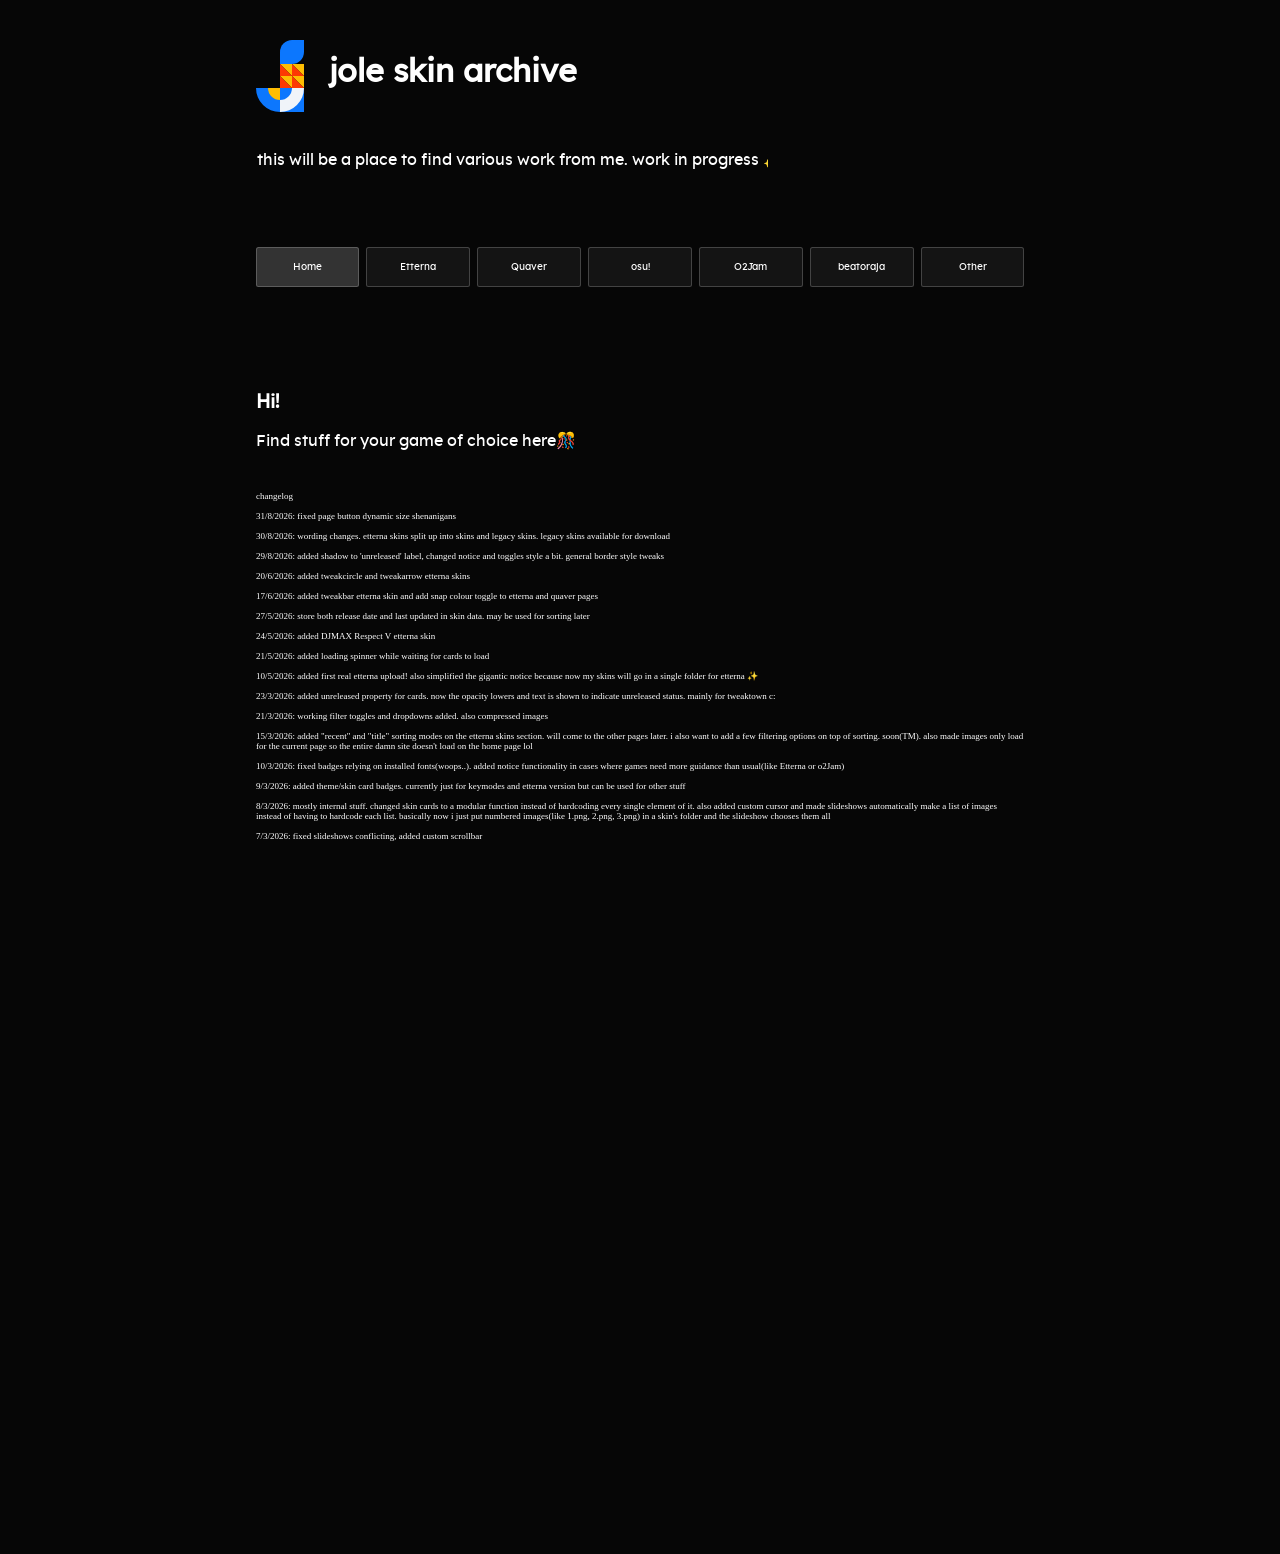
==== commit 9fef770c: "changelog" ====
--- a/index.html
+++ b/index.html
@@ -51,6 +51,8 @@
       <h3>Hi!</h3>
       <p>Find stuff for your game of choice here🎊</p><br>
       <p class="changelog">changelog<br>
+            <br>31/8/2026: fixed page button dynamic size shenanigans
+            <br>
             <br>30/8/2026: wording changes. etterna skins split up into skins and legacy skins. legacy skins available for download
             <br>
             <br>29/8/2026: added shadow to 'unreleased' label, changed notice and toggles style a bit. general border style tweaks
--- a/style.css
+++ b/style.css
@@ -357,10 +357,12 @@
           border-radius: 2.5px;
           border-width: 1px;
           outline: none;
-          padding: 14px 12px;
+          padding: 14px 0px;
           font-size: 1em;
+          font-size: 0.8vw;
           width: 8.07%;
           margin: 0.3%;
+          text-align:center;
         }
         
         .tablink:hover {
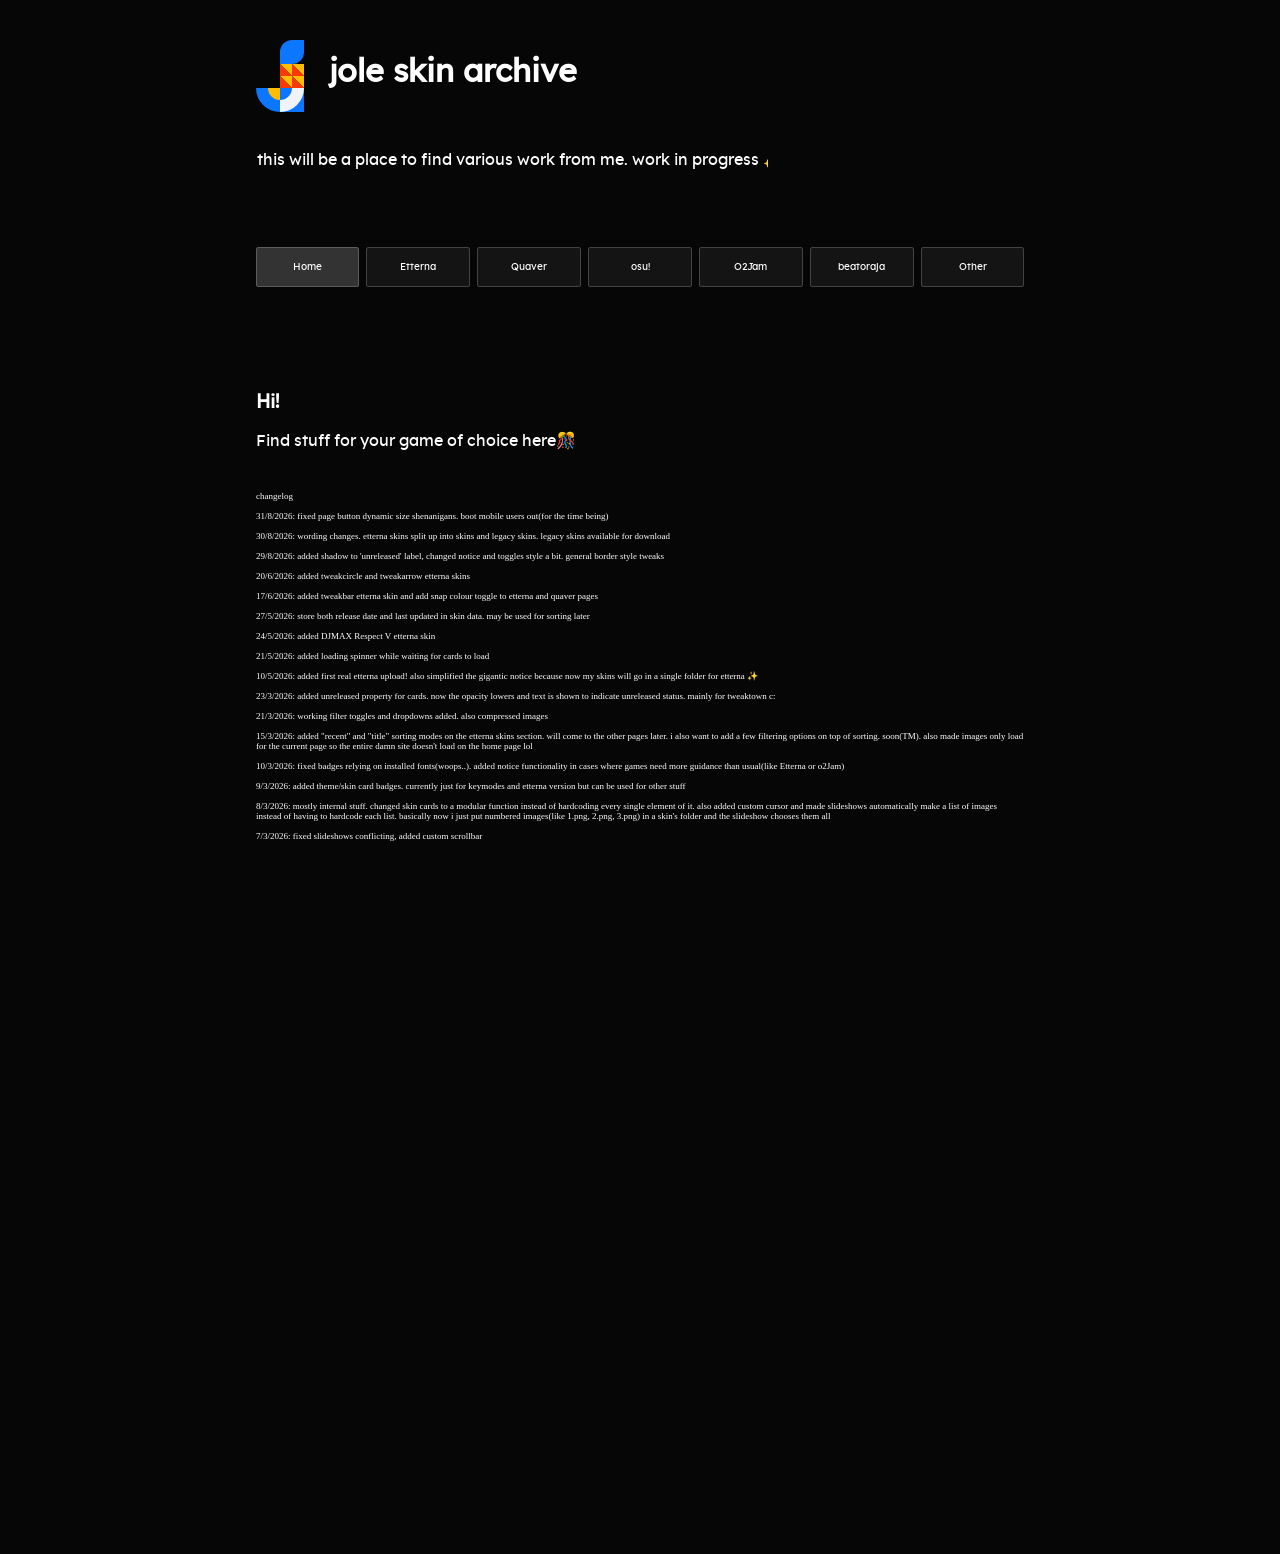
==== commit 2cecc191: "boot mobile users temporary(tm)" ====
--- a/index.html
+++ b/index.html
@@ -51,7 +51,7 @@
       <h3>Hi!</h3>
       <p>Find stuff for your game of choice here🎊</p><br>
       <p class="changelog">changelog<br>
-            <br>31/8/2026: fixed page button dynamic size shenanigans
+            <br>31/8/2026: fixed page button dynamic size shenanigans. boot mobile users out(for the time being)
             <br>
             <br>30/8/2026: wording changes. etterna skins split up into skins and legacy skins. legacy skins available for download
             <br>
@@ -1842,6 +1842,17 @@
                   window.scrollTo(0, 0);
             });
 
+
+            // i am lazy and mobile is kinda broken so boot mobile users out
+            let userAgent = navigator.userAgent
+            let regexMobile = /android|iphone|kindle|ipad/i;
+            let isMobile = regexMobile.test(userAgent)
+            if (isMobile) {
+                  window.onload=function() {
+                        document.body.innerHTML = "<h1>Mobile not supported</h1>";
+                  }
+            }
+
         </script>
 
 </body>
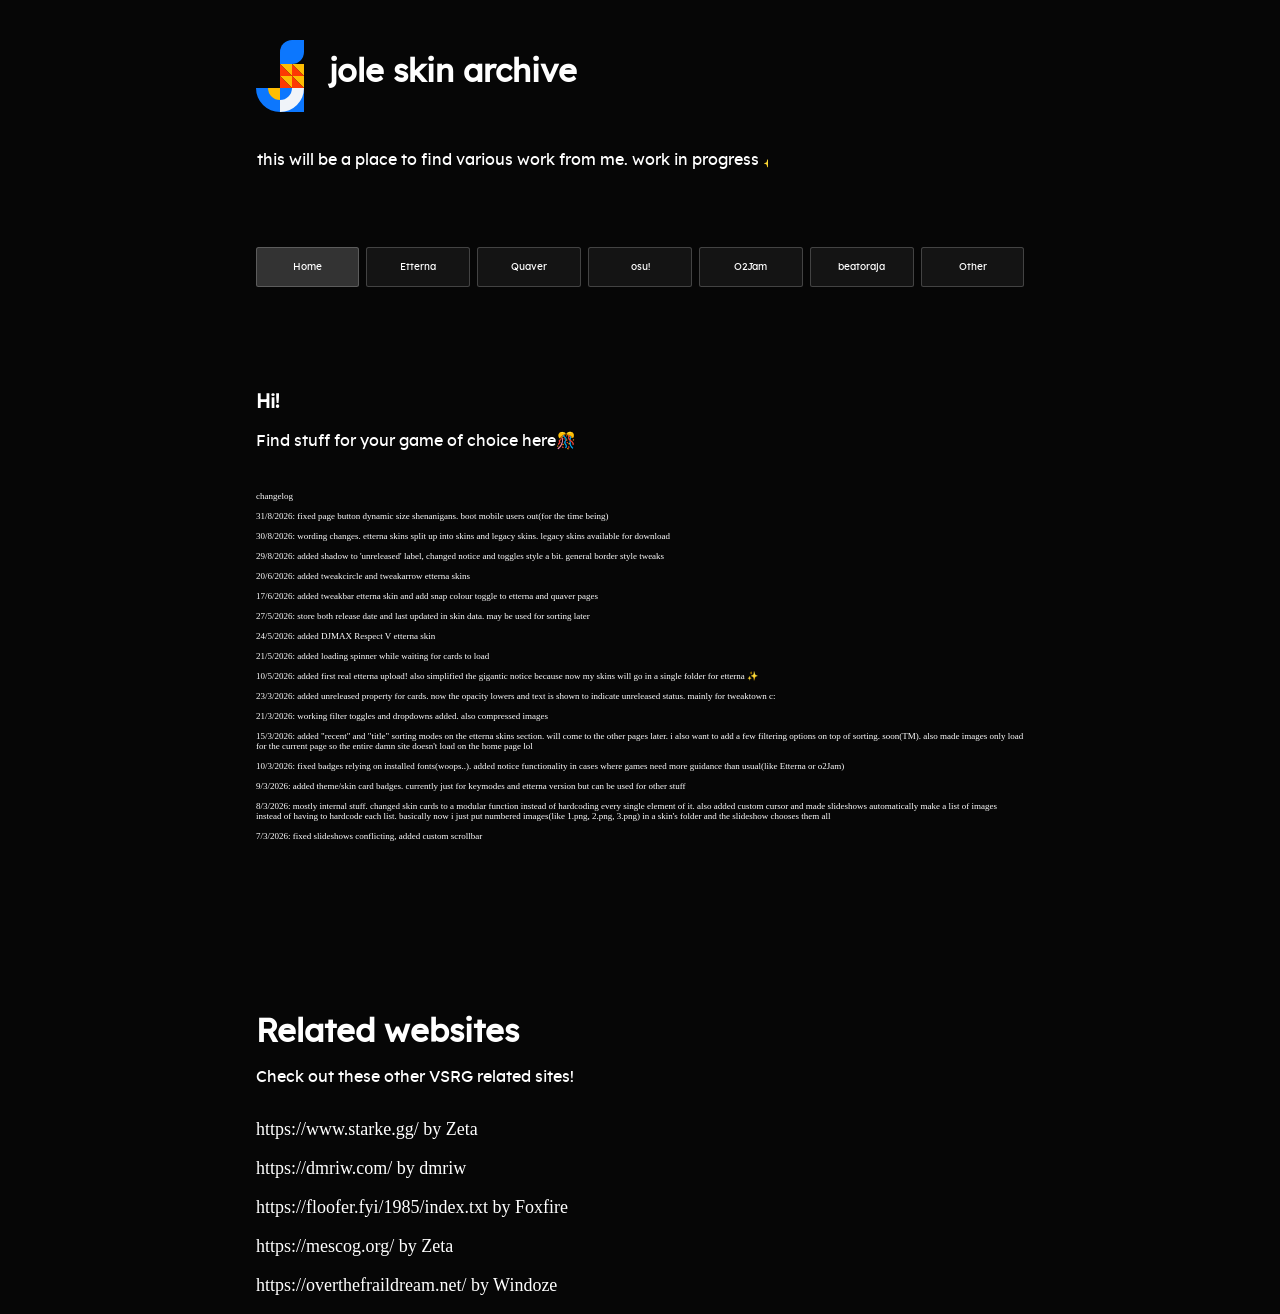
==== commit 3cc4a1c4: "Add related sites - show related sites on home page - shuffle list on load" ====
--- a/index.html
+++ b/index.html
@@ -95,41 +95,16 @@
       <br>
       <br>
             <br>
-      <br>
-      <br>
-      <br>
-            <br>
-      <br>
-      <br>
-      <br>
-            <br>
-      <br>
-      <br>
-      <br>
-            <br>
-      <br>
-      <br>
-      <br>
-            <br>
-      <br>
-      <br>
-      <br>
-            <br>
-      <br>
-      <br>
-      <br>
-            <br>
-      <br>
-      <br>
-      <br>
-            <br>
-      <br>
-      <br>
-      <br>
-            <br>
-      <br>
-      <br>
-      <br>
+
+      <div id="otherSitesContainer" class="otherSites">
+            <h1>Related websites</h1>
+            Check out these other VSRG related sites!
+            <br><br>
+            <otherSites id="otherSitesHome" class="otherSitesHome">
+                  E
+            </otherSites>
+      </div>
+
     </div>
     
     
@@ -1220,6 +1195,50 @@
                   }
             }
 
+            const otherSites = {
+                  sites:
+                  [
+                        {creator: "Zeta", url: "https://www.starke.gg/"},
+                        {creator: "Windoze", url: "https://overthefraildream.net/"},
+                        {creator: "Zeta", url: "https://mescog.org/"},
+                        {creator: "Foxfire", url: "https://floofer.fyi/1985/index.txt"},
+                        {creator: "dmriw", url: "https://dmriw.com/"}
+                  ]
+            }
+
+            //stolen from stackoverflow ^-^
+            //https://stackoverflow.com/questions/2450954/how-to-randomize-shuffle-a-javascript-array
+            function shuffle(array) {
+                  let currentIndex = array.length;
+
+                  // While there remain elements to shuffle...
+                  while (currentIndex != 0) {
+
+                  // Pick a remaining element...
+                  let randomIndex = Math.floor(Math.random() * currentIndex);
+                  currentIndex--;
+
+                  // And swap it with the current element.
+                  [array[currentIndex], array[randomIndex]] = [
+                        array[randomIndex], array[currentIndex]];
+                  }
+            }
+
+            function createOtherSites(data) {
+                  const container = document.getElementById("otherSitesHome");
+
+                  //shuffle sites!!
+                  shuffle(data.sites)
+
+                  container.innerHTML = "";
+
+                  container.innerHTML += data.sites.map(site =>
+                  `<p class="othersites"><a url="${site.url}"">${site.url}</a> by ${site.creator}</p>`
+                  ).join("")
+            }
+
+            createOtherSites(otherSites)
+
 
 
             // skin card functions
@@ -1799,7 +1818,7 @@
                   container.innerHTML += noticeHTML;
             }
             // create notices
-            createNotice("etternaThemeNotice",  `Extract themes to <noticeHighlight>Etterna/Themes/</noticeHighlight>`)
+            createNotice("etternaThemeNotice",  `Extract themes to <noticeHighlight>Etterna/Themes</noticeHighlight>`)
             // createNotice("etternaSkinNotice",   `Some keymodes have separate folders. Extract to these:
 
 
--- a/style.css
+++ b/style.css
@@ -63,6 +63,11 @@
         .changelog {
           font-family: "Volter";
           font-size: 9px;
+        }
+
+        .otherSitesHome {
+          font-family: "Volter";
+          font-size: 18px;
         }
 
 
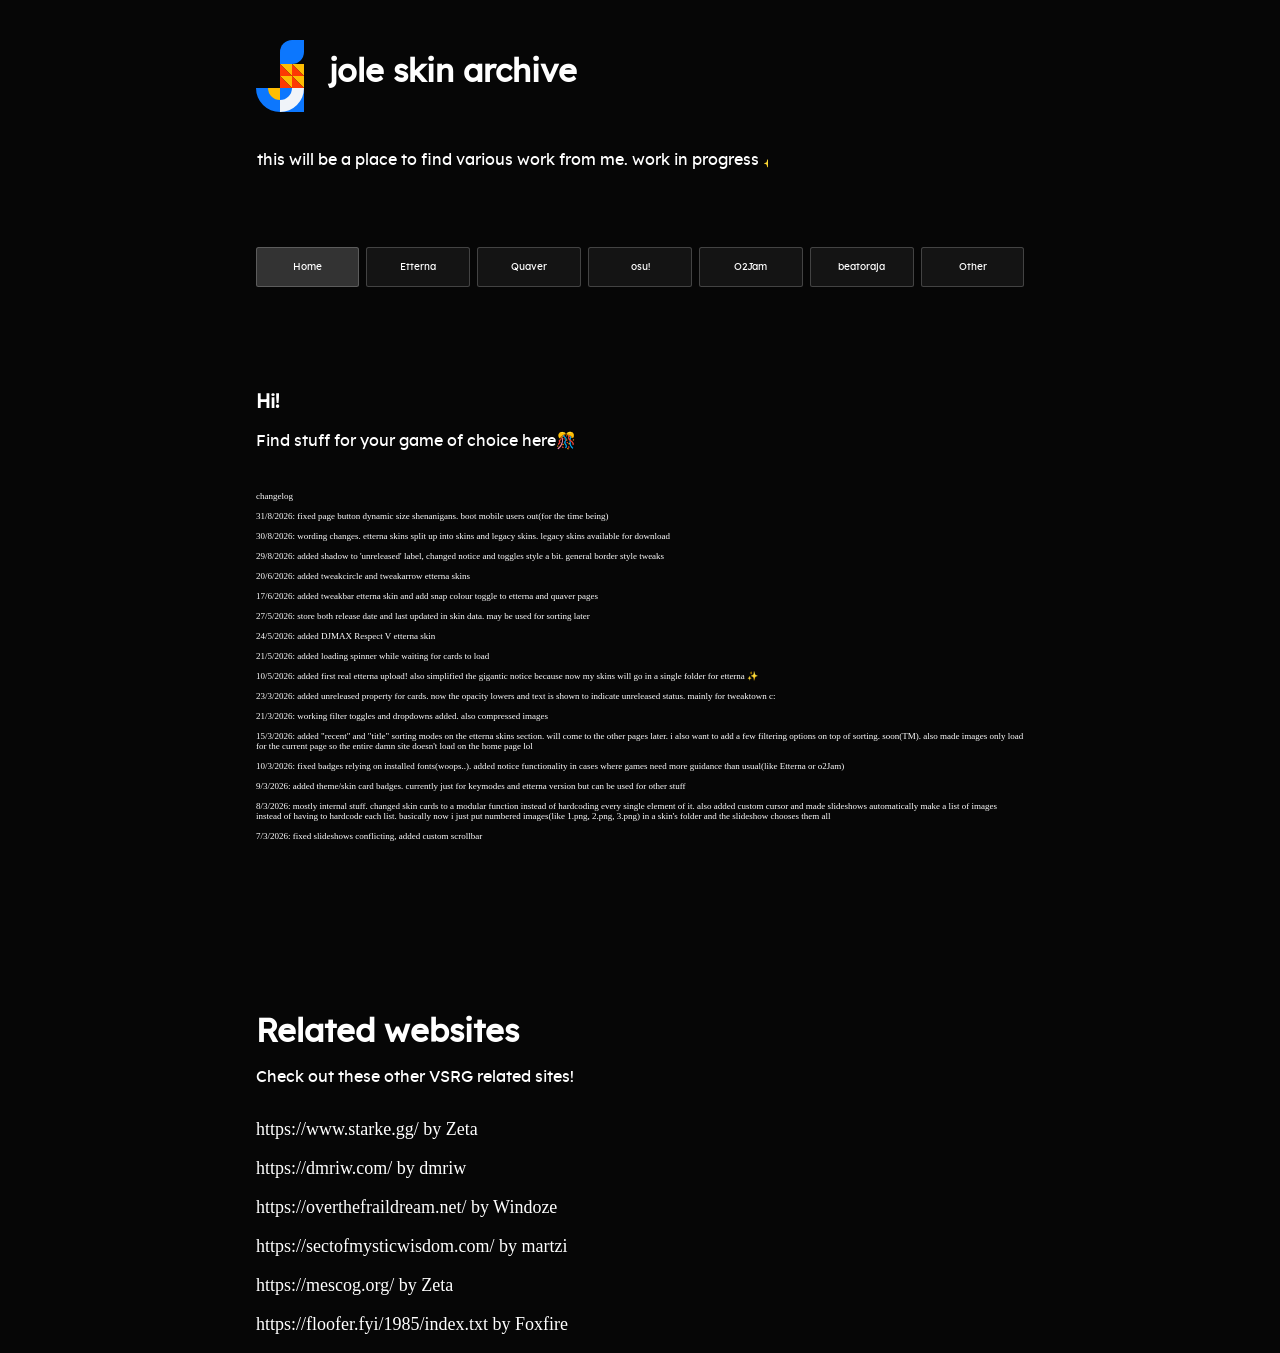
==== commit 69bbfcef: "e" ====
--- a/index.html
+++ b/index.html
@@ -1202,7 +1202,8 @@
                         {creator: "Windoze", url: "https://overthefraildream.net/"},
                         {creator: "Zeta", url: "https://mescog.org/"},
                         {creator: "Foxfire", url: "https://floofer.fyi/1985/index.txt"},
-                        {creator: "dmriw", url: "https://dmriw.com/"}
+                        {creator: "dmriw", url: "https://dmriw.com/"},
+                        {creator: "martzi", url: "https://sectofmysticwisdom.com/"}
                   ]
             }
 
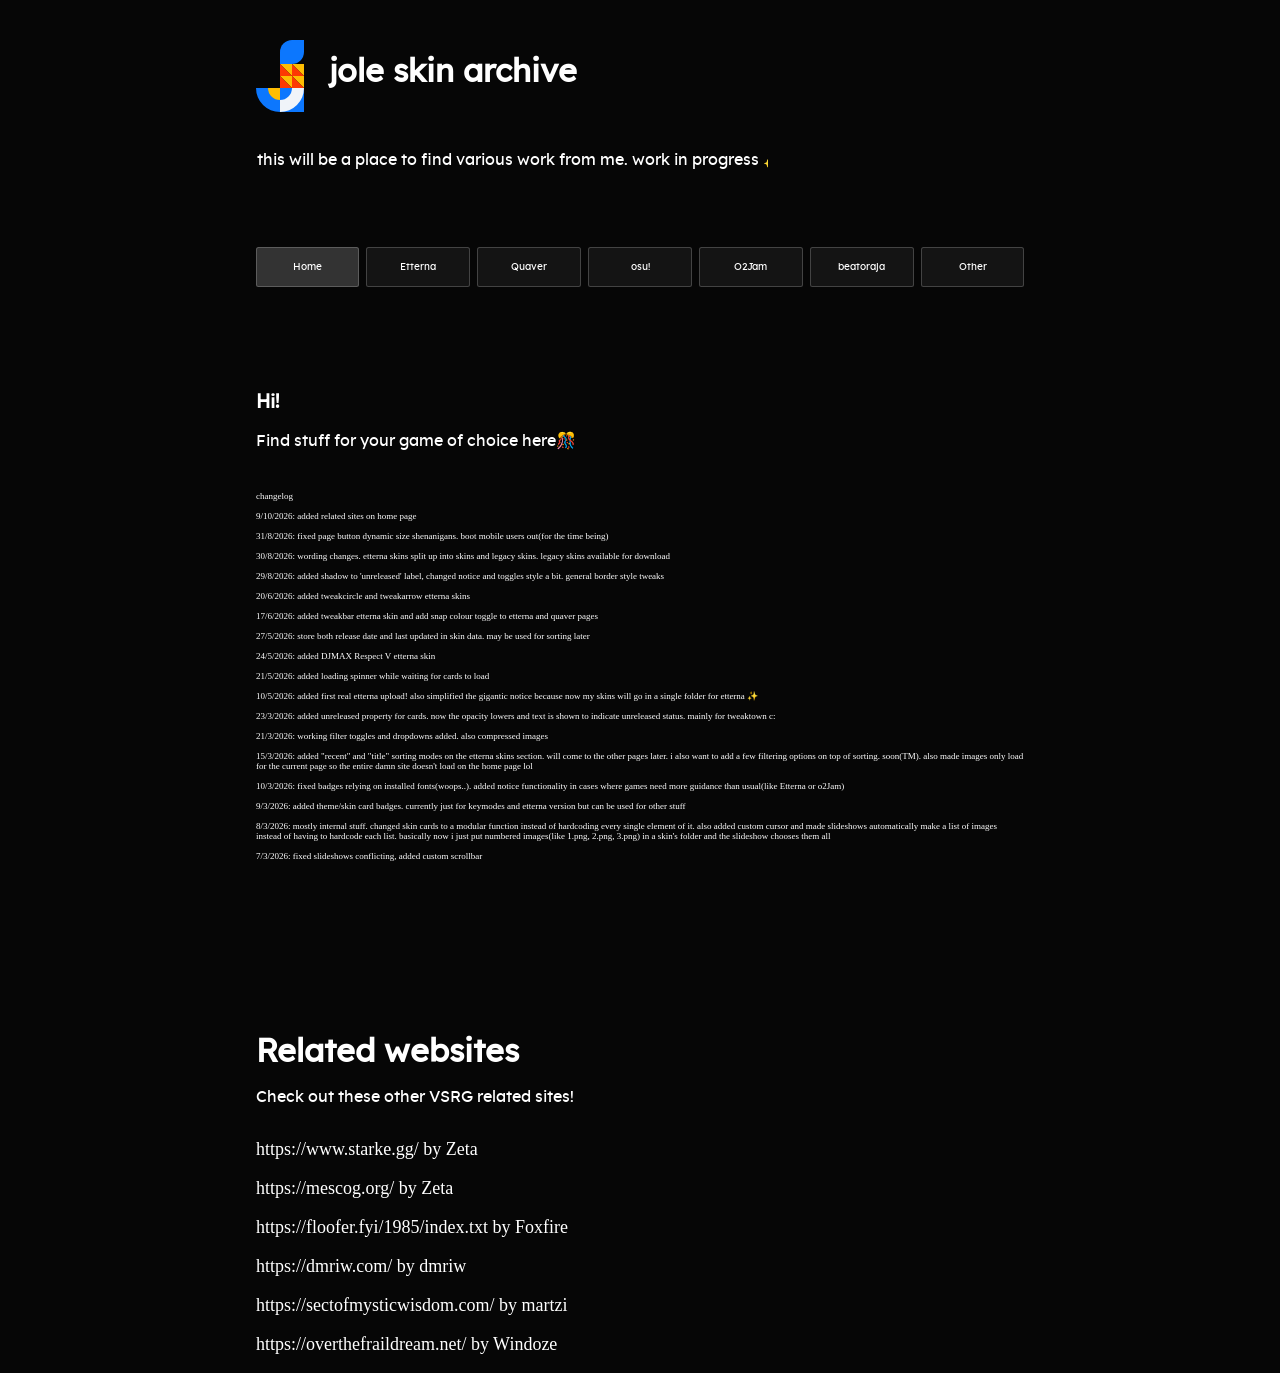
==== commit bc3b8f4d: "changelog" ====
--- a/index.html
+++ b/index.html
@@ -51,6 +51,8 @@
       <h3>Hi!</h3>
       <p>Find stuff for your game of choice here🎊</p><br>
       <p class="changelog">changelog<br>
+            <br>9/10/2026: added related sites on home page
+            <br>
             <br>31/8/2026: fixed page button dynamic size shenanigans. boot mobile users out(for the time being)
             <br>
             <br>30/8/2026: wording changes. etterna skins split up into skins and legacy skins. legacy skins available for download
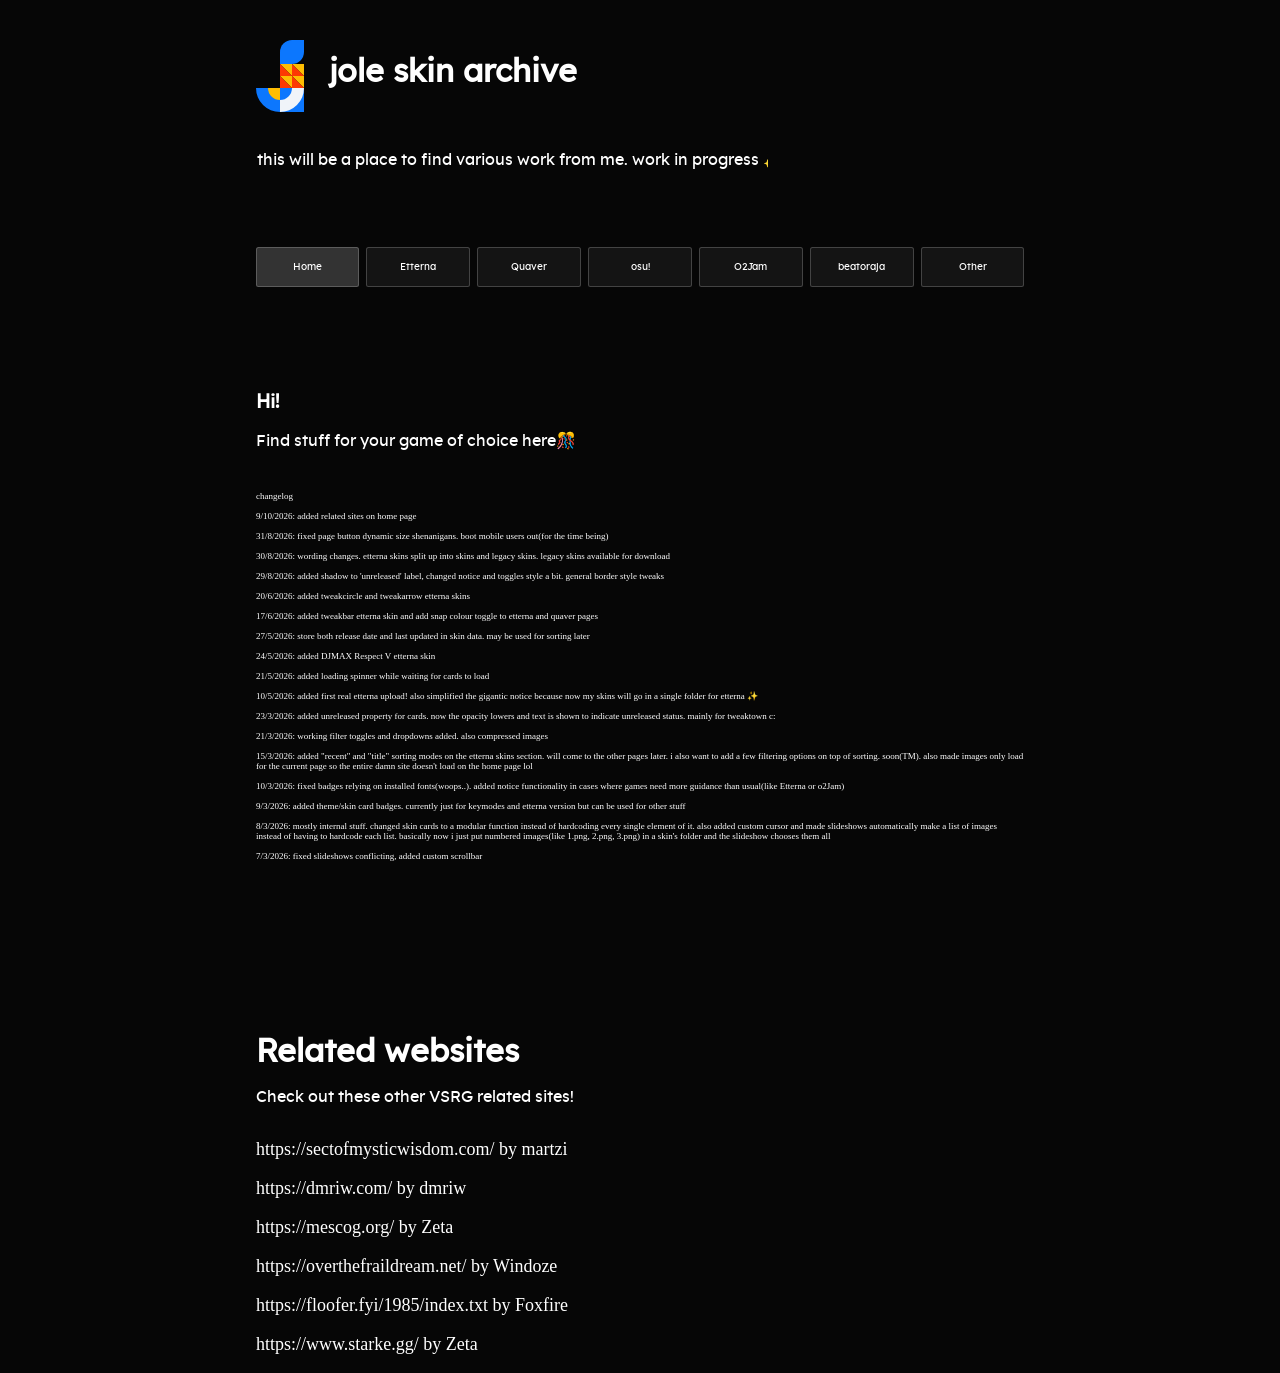
==== commit b1400d3d: "fix related site links - and open in new tab" ====
--- a/index.html
+++ b/index.html
@@ -1236,7 +1236,7 @@
                   container.innerHTML = "";
 
                   container.innerHTML += data.sites.map(site =>
-                  `<p class="othersites"><a url="${site.url}"">${site.url}</a> by ${site.creator}</p>`
+                  `<p class="othersites"><a href=${site.url} target="_blank">${site.url}</a> by ${site.creator}</p>`
                   ).join("")
             }
 
